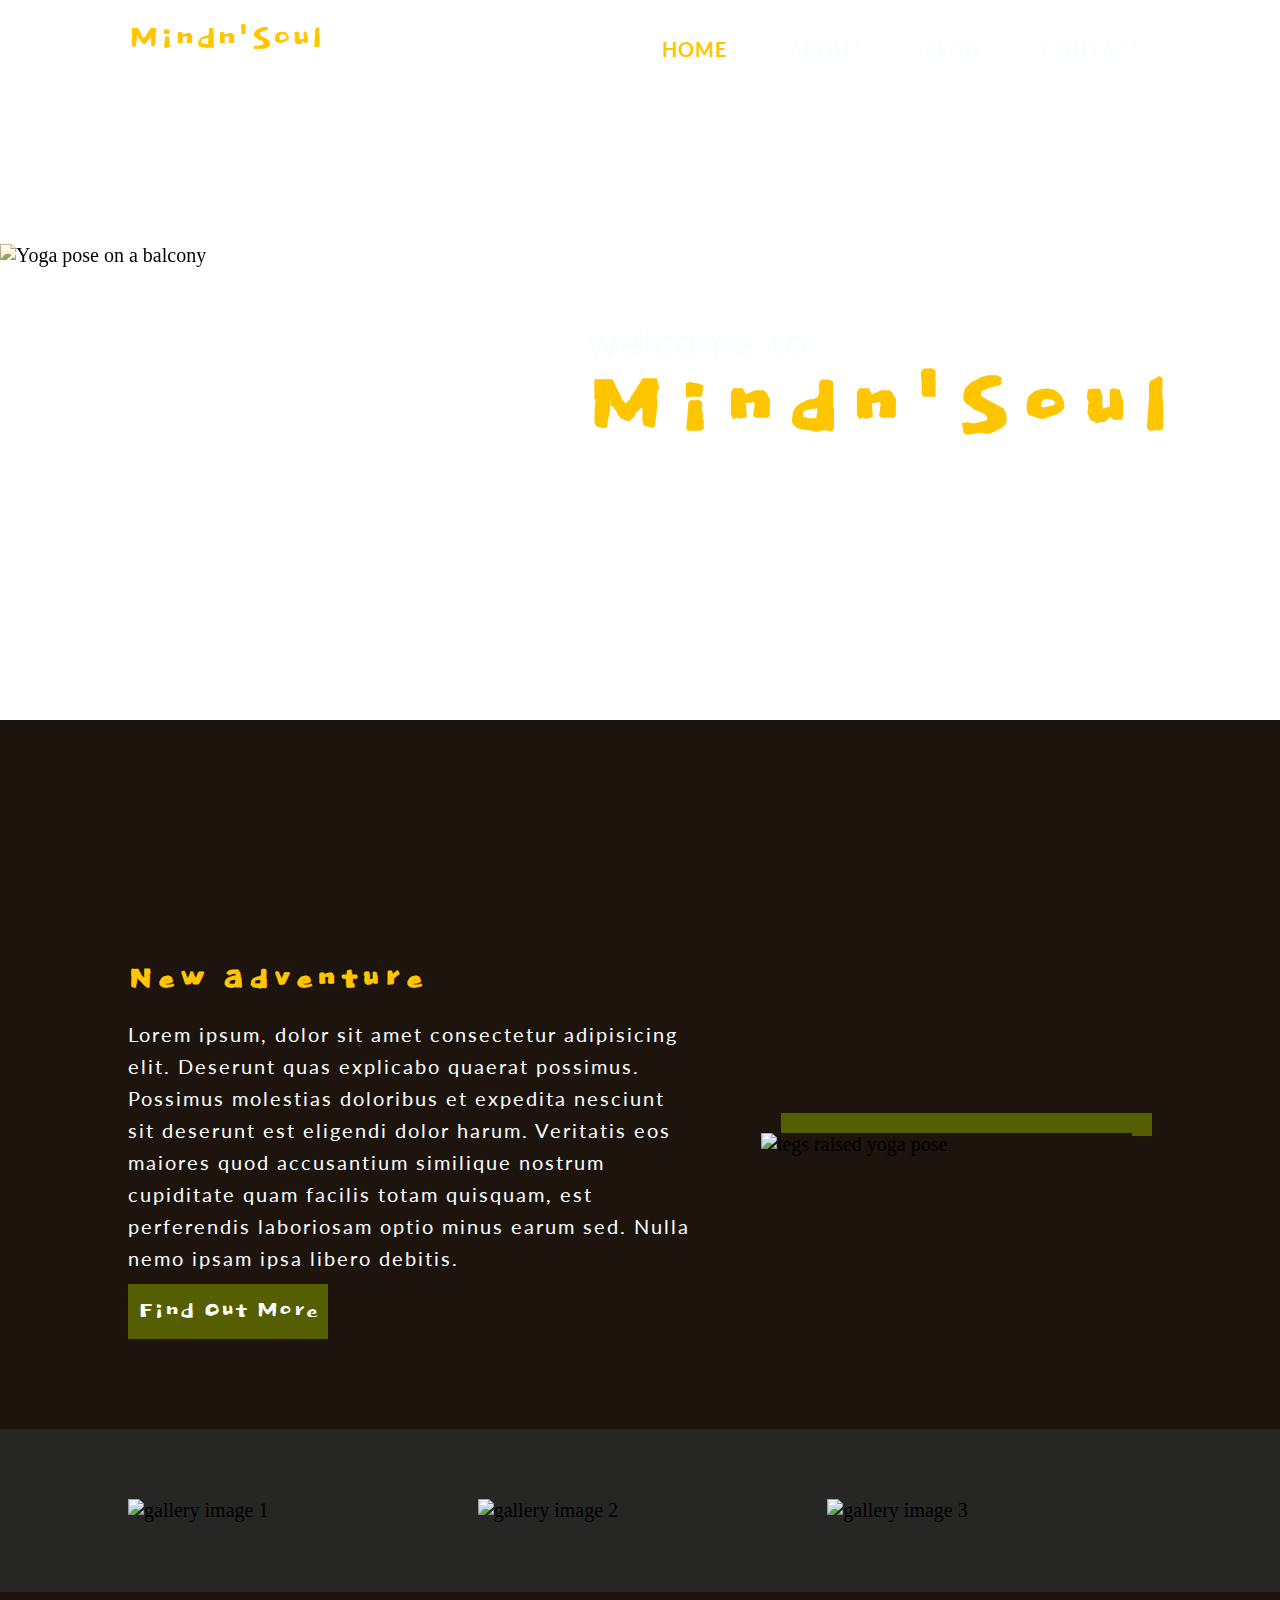
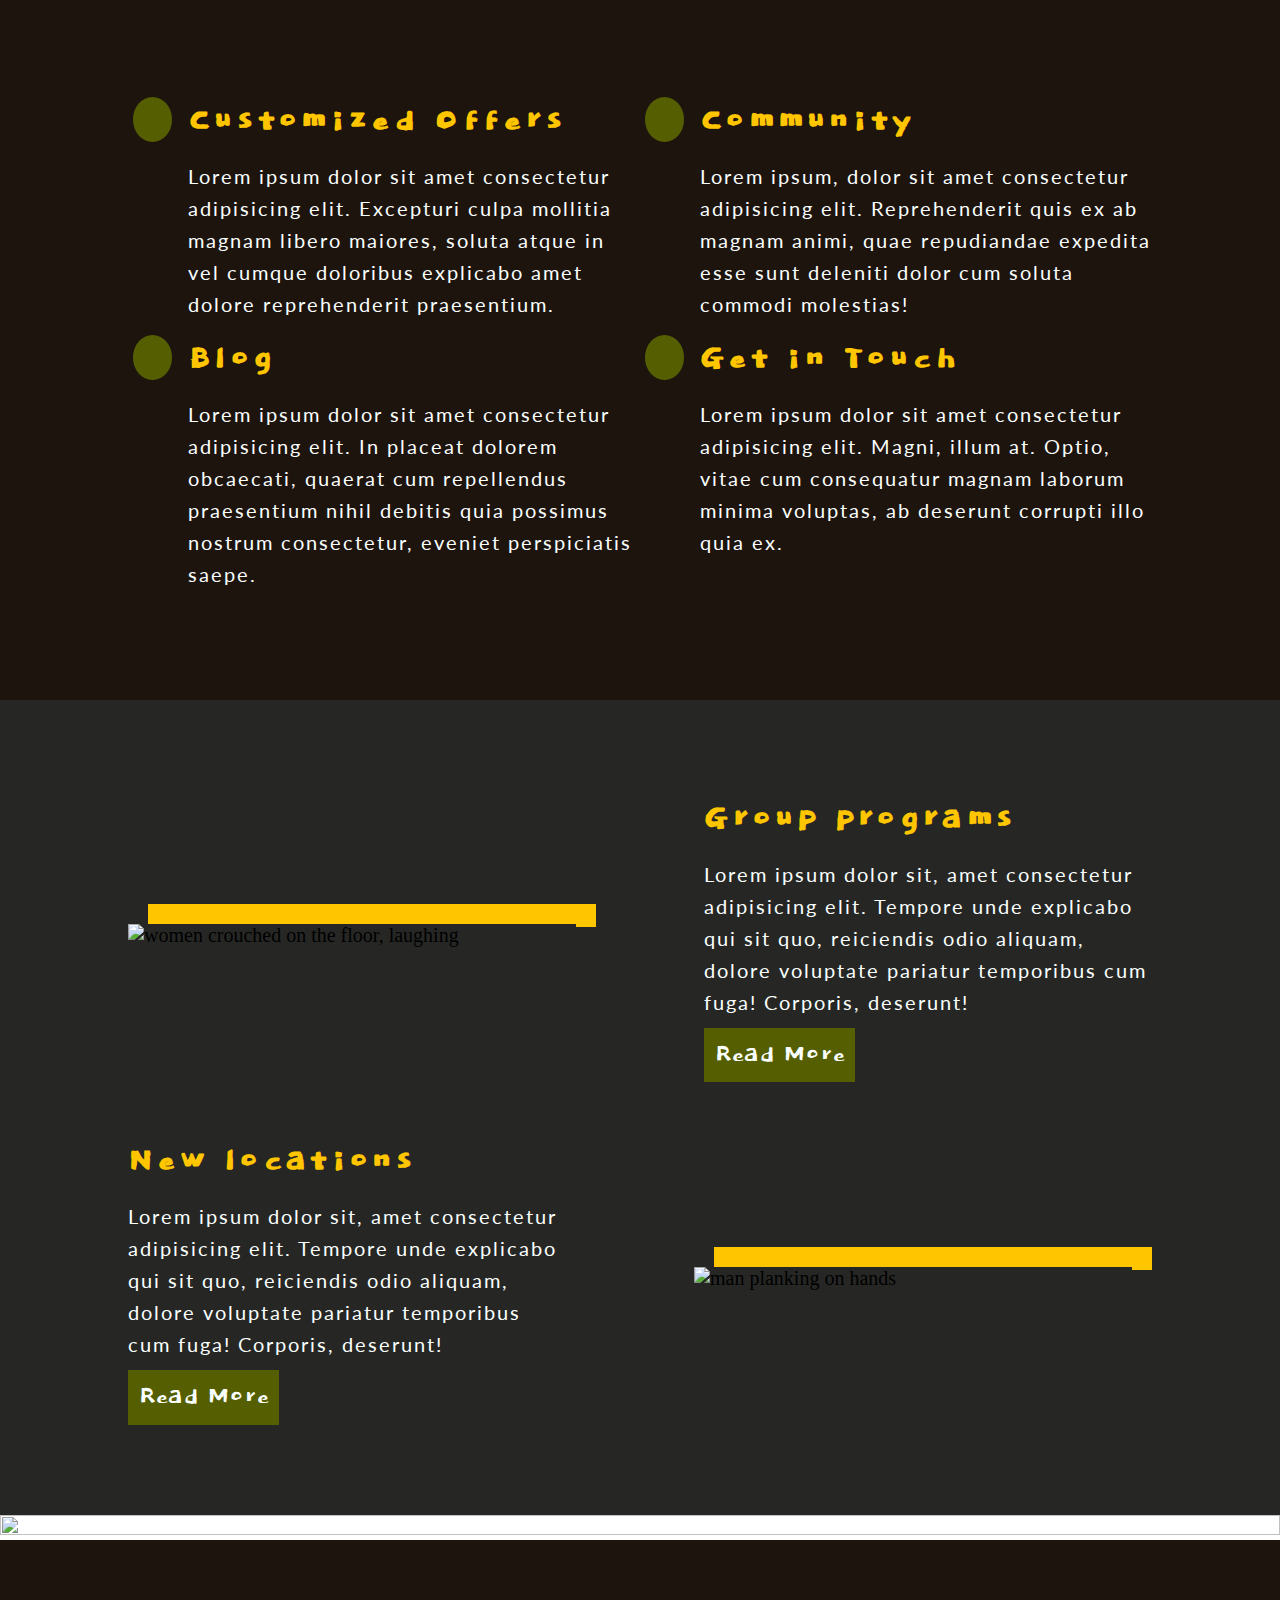
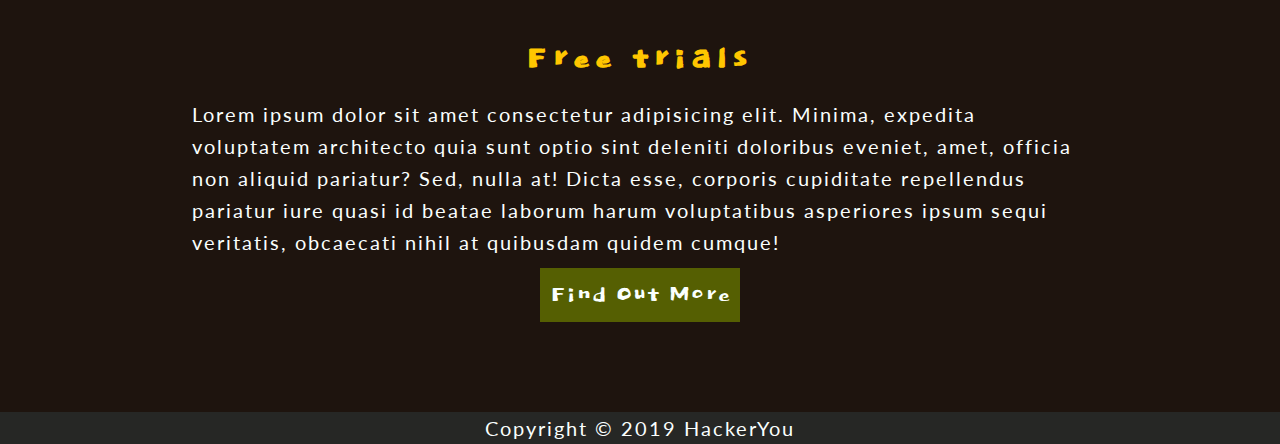
==== index.html @ c7ec0358 "added contact and blog pages. Linnked all together" ====
<!DOCTYPE html>
<html lang="en">
  <head>
    <meta charset="UTF-8" />
    <meta http-equiv="X-UA-Compatible" content="IE=edge" />
    <meta name="viewport" content="width=device-width, initial-scale=1.0" />
    <link rel="stylesheet" href="./styles/styles.css" />
    <script
      src="https://kit.fontawesome.com/b5c85453fa.js"
      crossorigin="anonymous"
    ></script>
    <title>Mind n' Soul | Home</title>
  </head>
  <body id="home">
    <header>
      <div class="headerContent">
        <nav class="wrapper">
          <div class="logo">Mindn'Soul</div>
          <ul>
            <li><a class="selected" href="./index.html">Home</a></li>
            <li><a href="#">About</a></li>
            <li><a href="./blog.html">Blog</a></li>
            <li><a href="./contact.html">Contact</a></li>
          </ul>
        </nav>
        <div class="feature">
          <div class="image">
            <img src="./images/group.jpg" alt="Yoga pose on a balcony" />
          </div>
          <div class="headings">
            <p>welcome to</p>
            <h1>Mindn'Soul</h1>
          </div>
        </div>
      </div>
    </header>

    <main>
      <section class="newAdventure">
        <div class="wrapper">
          <div class="text">
            <h2>New adventure</h2>
            <p>
              Lorem ipsum, dolor sit amet consectetur adipisicing elit. Deserunt
              quas explicabo quaerat possimus. Possimus molestias doloribus et
              expedita nesciunt sit deserunt est eligendi dolor harum. Veritatis
              eos maiores quod accusantium similique nostrum cupiditate quam
              facilis totam quisquam, est perferendis laboriosam optio minus
              earum sed. Nulla nemo ipsam ipsa libero debitis.
            </p>
            <a class="styledLink" href="#">Find Out More</a>
          </div>
          <div class="image">
            <img src="./images/small-box.jpg" alt="legs raised yoga pose" />
          </div>
        </div>
      </section>

      <section class="gallery-section">
        <div class="wrapper">
          <div class="gallery">
            <div class="image">
              <img src="./images/gallery-image1.jpg" alt="gallery image 1" />
            </div>
            <div class="image">
              <img src="./images/gallery-image2.jpg" alt="gallery image 2" />
            </div>
            <div class="image">
              <img src="./images/gallery-image3.jpg" alt="gallery image 3" />
            </div>
          </div>
        </div>
      </section>

      <section class="info">
        <div class="wrapper">
          <div class="customizedOffers">
            <h2>Customized Offers</h2>
            <p>
              Lorem ipsum dolor sit amet consectetur adipisicing elit. Excepturi
              culpa mollitia magnam libero maiores, soluta atque in vel cumque
              doloribus explicabo amet dolore reprehenderit praesentium.
            </p>
          </div>
          <div class="community">
            <h2>Community</h2>
            <p>
              Lorem ipsum, dolor sit amet consectetur adipisicing elit.
              Reprehenderit quis ex ab magnam animi, quae repudiandae expedita
              esse sunt deleniti dolor cum soluta commodi molestias!
            </p>
          </div>
          <div class="blog">
            <h2>Blog</h2>
            <p>
              Lorem ipsum dolor sit amet consectetur adipisicing elit. In
              placeat dolorem obcaecati, quaerat cum repellendus praesentium
              nihil debitis quia possimus nostrum consectetur, eveniet
              perspiciatis saepe.
            </p>
          </div>
          <div class="getInTouch">
            <h2>Get in Touch</h2>
            <p>
              Lorem ipsum dolor sit amet consectetur adipisicing elit. Magni,
              illum at. Optio, vitae cum consequatur magnam laborum minima
              voluptas, ab deserunt corrupti illo quia ex.
            </p>
          </div>
        </div>
      </section>

      <section class="programs">
        <div class="container wrapper">
          <div class="image">
            <img
              src="./images/left-image.jpg"
              alt="women crouched on the floor, laughing"
            />
          </div>
          <div class="text">
            <h2>Group programs</h2>
            <p>
              Lorem ipsum dolor sit, amet consectetur adipisicing elit. Tempore
              unde explicabo qui sit quo, reiciendis odio aliquam, dolore
              voluptate pariatur temporibus cum fuga! Corporis, deserunt!
            </p>
            <a class="styledLink" href="#">Read More</a>
          </div>
        </div>

        <div class="container wrapper">
          <div class="text">
            <h2>New locations</h2>
            <p>
              Lorem ipsum dolor sit, amet consectetur adipisicing elit. Tempore
              unde explicabo qui sit quo, reiciendis odio aliquam, dolore
              voluptate pariatur temporibus cum fuga! Corporis, deserunt!
            </p>
            <a class="styledLink" href="#">Read More</a>
          </div>
          <div class="image">
            <img src="./images/right-image.jpg" alt="man planking on hands" />
          </div>
        </div>
      </section>

      <section class="bannerImage">
        <img src="images/banner-image.jpg" alt="" />
      </section>

      <section class="freeTrials">
        <div class="text wrapper">
          <h2>Free trials</h2>
          <p>
            Lorem ipsum dolor sit amet consectetur adipisicing elit. Minima,
            expedita voluptatem architecto quia sunt optio sint deleniti
            doloribus eveniet, amet, officia non aliquid pariatur? Sed, nulla
            at! Dicta esse, corporis cupiditate repellendus pariatur iure quasi
            id beatae laborum harum voluptatibus asperiores ipsum sequi
            veritatis, obcaecati nihil at quibusdam quidem cumque!
          </p>
          <a class="styledLink" href="#">Find Out More</a>
        </div>
      </section>
    </main>
    <footer>
      <p>Copyright &copy 2019 HackerYou</p>
    </footer>
  </body>
</html>
---- styles/styles.css ----
@charset "UTF-8";
@import url("https://fonts.googleapis.com/css2?family=Dokdo&family=Lato:wght@300;400;700&display=swap");
html {
  line-height: 1.15;
  -ms-text-size-adjust: 100%;
  -webkit-text-size-adjust: 100%;
}

body {
  margin: 0;
}

article, aside, footer, header, nav, section {
  display: block;
}

h1 {
  font-size: 2em;
  margin: 0.67em 0;
}

figcaption, figure, main {
  display: block;
}

figure {
  margin: 1em 40px;
}

hr {
  -webkit-box-sizing: content-box;
          box-sizing: content-box;
  height: 0;
  overflow: visible;
}

pre {
  font-family: monospace, monospace;
  font-size: 1em;
}

a {
  background-color: transparent;
  -webkit-text-decoration-skip: objects;
}

abbr[title] {
  border-bottom: none;
  text-decoration: underline;
  -webkit-text-decoration: underline dotted;
          text-decoration: underline dotted;
}

b, strong {
  font-weight: inherit;
}

b, strong {
  font-weight: bolder;
}

code, kbd, samp {
  font-family: monospace, monospace;
  font-size: 1em;
}

dfn {
  font-style: italic;
}

mark {
  background-color: #ff0;
  color: #000;
}

small {
  font-size: 80%;
}

sub, sup {
  font-size: 75%;
  line-height: 0;
  position: relative;
  vertical-align: baseline;
}

sub {
  bottom: -0.25em;
}

sup {
  top: -0.5em;
}

audio, video {
  display: inline-block;
}

audio:not([controls]) {
  display: none;
  height: 0;
}

img {
  border-style: none;
}

svg:not(:root) {
  overflow: hidden;
}

button, input, optgroup, select, textarea {
  font-family: sans-serif;
  font-size: 100%;
  line-height: 1.15;
  margin: 0;
}

button, input {
  overflow: visible;
}

button, select {
  text-transform: none;
}

button, html [type=button], [type=reset], [type=submit] {
  -webkit-appearance: button;
}

button::-moz-focus-inner, [type=button]::-moz-focus-inner, [type=reset]::-moz-focus-inner, [type=submit]::-moz-focus-inner {
  border-style: none;
  padding: 0;
}

button:-moz-focusring, [type=button]:-moz-focusring, [type=reset]:-moz-focusring, [type=submit]:-moz-focusring {
  outline: 1px dotted ButtonText;
}

fieldset {
  padding: 0.35em 0.75em 0.625em;
}

legend {
  -webkit-box-sizing: border-box;
          box-sizing: border-box;
  color: inherit;
  display: table;
  max-width: 100%;
  padding: 0;
  white-space: normal;
}

progress {
  display: inline-block;
  vertical-align: baseline;
}

textarea {
  overflow: auto;
}

[type=checkbox], [type=radio] {
  -webkit-box-sizing: border-box;
          box-sizing: border-box;
  padding: 0;
}

[type=number]::-webkit-inner-spin-button, [type=number]::-webkit-outer-spin-button {
  height: auto;
}

[type=search] {
  -webkit-appearance: textfield;
  outline-offset: -2px;
}

[type=search]::-webkit-search-cancel-button, [type=search]::-webkit-search-decoration {
  -webkit-appearance: none;
}

::-webkit-file-upload-button {
  -webkit-appearance: button;
  font: inherit;
}

details, menu {
  display: block;
}

summary {
  display: list-item;
}

canvas {
  display: inline-block;
}

template {
  display: none;
}

[hidden] {
  display: none;
}

.clearfix::after {
  visibility: hidden;
  display: block;
  font-size: 0;
  content: "";
  clear: both;
  height: 0;
}

html {
  -webkit-box-sizing: border-box;
  box-sizing: border-box;
}

*, *:before, *:after {
  -webkit-box-sizing: inherit;
          box-sizing: inherit;
}

.sr-only {
  position: absolute;
  width: 1px;
  height: 1px;
  margin: -1px;
  border: 0;
  padding: 0;
  white-space: nowrap;
  -webkit-clip-path: inset(100%);
          clip-path: inset(100%);
  clip: rect(0 0 0 0);
  overflow: hidden;
}

* {
  margin: 0;
  padding: 0;
}

html {
  font-size: 62.5%;
}

body {
  font-size: 2rem;
}

/* Home Styles */
.wrapper {
  max-width: 1400px;
  width: 80%;
  margin: 0 auto;
}

header {
  background: url(../images/home-image-1.jpg);
  background-position: center;
  background-size: cover;
  background-repeat: no-repeat;
  height: 80vh;
}

.headerContent {
  height: 100%;
  display: -webkit-box;
  display: -ms-flexbox;
  display: flex;
  -webkit-box-orient: vertical;
  -webkit-box-direction: normal;
      -ms-flex-direction: column;
          flex-direction: column;
}

nav {
  display: -webkit-box;
  display: -ms-flexbox;
  display: flex;
  -webkit-box-pack: justify;
      -ms-flex-pack: justify;
          justify-content: space-between;
  padding-top: 1.6rem;
}
nav .logo {
  color: #ffc600;
  font-family: "Dokdo", cursive;
  font-size: 4.15rem;
}
nav ul {
  -webkit-box-flex: 0;
      -ms-flex: 0 1 500px;
          flex: 0 1 500px;
  list-style: none;
  margin: 0;
  padding: 0;
  display: -webkit-box;
  display: -ms-flexbox;
  display: flex;
  -webkit-box-align: end;
      -ms-flex-align: end;
          align-items: flex-end;
  -webkit-box-pack: justify;
      -ms-flex-pack: justify;
          justify-content: space-between;
}
nav ul li a {
  padding: 10px;
  font-family: "Lato", sans-serif;
  text-decoration: none;
  color: #fafffe;
  font-weight: 700;
  text-transform: uppercase;
  line-height: 2.9rem;
  letter-spacing: 1px;
}

a.selected {
  color: #ffc600;
}

.feature {
  -webkit-box-flex: 1;
      -ms-flex-positive: 1;
          flex-grow: 1;
  -ms-flex-negative: 1;
      flex-shrink: 1;
  display: -webkit-box;
  display: -ms-flexbox;
  display: flex;
}
.feature .headings {
  -webkit-box-flex: 1;
      -ms-flex: 1 1 900px;
          flex: 1 1 900px;
  display: -webkit-box;
  display: -ms-flexbox;
  display: flex;
  -webkit-box-orient: vertical;
  -webkit-box-direction: normal;
      -ms-flex-direction: column;
          flex-direction: column;
  -webkit-box-pack: center;
      -ms-flex-pack: center;
          justify-content: center;
}
.feature .headings p {
  margin: 0;
  font-size: 4rem;
}
.feature .image {
  position: relative;
  -webkit-box-flex: 1;
      -ms-flex: 1 0.25 600px;
          flex: 1 0.25 600px;
  margin-right: 20px;
  -webkit-filter: sepia(0.6);
          filter: sepia(0.6);
}
.feature img {
  position: absolute;
  top: 20vh;
}

img {
  width: 100%;
  height: 100%;
  display: block;
  -o-object-fit: cover;
     object-fit: cover;
}

h1 {
  font-family: "Dokdo", cursive;
  color: #ffc600;
  font-size: 10.5rem;
  line-height: 9.96rem;
  letter-spacing: 10.9px;
  margin: 0;
}

p {
  font-family: "Lato", sans-serif;
  line-height: 3.2rem;
  letter-spacing: 2px;
  color: #fafffe;
  margin: 1rem 0;
}

h2 {
  font-family: "Dokdo", cursive;
  color: #ffc600;
  font-size: 4rem;
  line-height: 5.8rem;
  letter-spacing: 4.3px;
}

.newAdventure {
  background: #1e140e;
  padding: 20vh 0 40px;
}
.newAdventure > div {
  padding: 50px 0;
  display: -webkit-box;
  display: -ms-flexbox;
  display: flex;
  -webkit-box-pack: justify;
      -ms-flex-pack: justify;
          justify-content: space-between;
}
.newAdventure > div .image {
  -webkit-box-flex: 0;
      -ms-flex: 0 0.25 400px;
          flex: 0 0.25 400px;
  -ms-flex-item-align: center;
      align-self: center;
  -webkit-box-shadow: 20px -20px #555f02;
          box-shadow: 20px -20px #555f02;
  margin-right: 20px;
}
.newAdventure > div .text {
  -webkit-box-flex: 1;
      -ms-flex: 1 1 800px;
          flex: 1 1 800px;
  margin-right: 5vw;
  display: -webkit-box;
  display: -ms-flexbox;
  display: flex;
  -webkit-box-orient: vertical;
  -webkit-box-direction: normal;
      -ms-flex-direction: column;
          flex-direction: column;
  -webkit-box-pack: center;
      -ms-flex-pack: center;
          justify-content: center;
  -webkit-box-align: start;
      -ms-flex-align: start;
          align-items: flex-start;
}

.styledLink {
  display: inline-block;
  font-family: "Dokdo", cursive;
  font-size: 3rem;
  padding: 1rem;
  background: #555f02;
  color: #fafffe;
  text-decoration: none;
}

.gallery-section {
  padding: 50px 0;
  background: #262725;
}
.gallery-section .gallery {
  margin: 20px 0;
  display: grid;
  grid-template-columns: repeat(3, 1fr);
  gap: 25px;
}

.info {
  background: #1e140e;
  padding: 100px 0;
}
.info > div {
  display: -webkit-box;
  display: -ms-flexbox;
  display: flex;
  -ms-flex-wrap: wrap;
      flex-wrap: wrap;
}
.info > div > div {
  margin-left: 60px;
  position: relative;
  -webkit-box-flex: 1;
      -ms-flex: 1 1 450px;
          flex: 1 1 450px;
}
.info > div > div::before {
  font-family: "Font Awesome 5 Free";
  font-weight: 900;
  font-size: 2.5rem;
  line-height: 2.5rem;
  color: #fafffe;
  display: inline-block;
  padding: 10px;
  border-radius: 50%;
  background: #555f02;
  position: absolute;
  left: -55px;
  top: 5px;
}
.info .customizedOffers::before {
  content: "";
}
.info .community::before {
  content: "";
}
.info .blog::before {
  content: "";
}
.info .getInTouch::before {
  content: "";
}

.programs {
  background: #262725;
  padding: 40px 0;
}
.programs .container {
  margin-top: 50px;
  margin-bottom: 50px;
  display: -webkit-box;
  display: -ms-flexbox;
  display: flex;
  -webkit-box-pack: justify;
      -ms-flex-pack: justify;
          justify-content: space-between;
}
.programs .container div:first-child {
  margin-right: 5vw;
}
.programs .container div:last-child {
  margin-left: 5vw;
}
.programs .container .image {
  -webkit-box-flex: 1;
      -ms-flex: 1 1 400px;
          flex: 1 1 400px;
  -ms-flex-item-align: center;
      align-self: center;
  -webkit-box-shadow: 20px -20px #ffc600;
          box-shadow: 20px -20px #ffc600;
  margin-right: 20px;
}
.programs .container .text {
  -webkit-box-flex: 1;
      -ms-flex: 1 1 400px;
          flex: 1 1 400px;
  display: -webkit-box;
  display: -ms-flexbox;
  display: flex;
  -webkit-box-orient: vertical;
  -webkit-box-direction: normal;
      -ms-flex-direction: column;
          flex-direction: column;
  -webkit-box-pack: center;
      -ms-flex-pack: center;
          justify-content: center;
  -webkit-box-align: start;
      -ms-flex-align: start;
          align-items: flex-start;
}

.freeTrials {
  padding: 10vh 0;
  background: #1e140e;
}
.freeTrials .text {
  padding: 0 5vw;
  display: -webkit-box;
  display: -ms-flexbox;
  display: flex;
  -webkit-box-orient: vertical;
  -webkit-box-direction: normal;
      -ms-flex-direction: column;
          flex-direction: column;
  -webkit-box-pack: center;
      -ms-flex-pack: center;
          justify-content: center;
  -webkit-box-align: center;
      -ms-flex-align: center;
          align-items: center;
}

footer {
  margin: 0;
  background: #262725;
}
footer p {
  margin: 0;
  text-align: center;
}

/* Blog Styles */
#blog header {
  background: url(../images/blog-image-1.jpg);
  background-position: center;
  background-size: cover;
  background-repeat: no-repeat;
  height: 60vh;
}
#blog main {
  background: #1e140e;
  display: -webkit-box;
  display: -ms-flexbox;
  display: flex;
  -webkit-box-pack: justify;
      -ms-flex-pack: justify;
          justify-content: space-between;
}
#blog main section {
  -webkit-box-flex: 0;
      -ms-flex: 0 1 1000px;
          flex: 0 1 1000px;
}
#blog main aside {
  background: #555f02;
  -webkit-box-flex: 0;
      -ms-flex: 0 1 500px;
          flex: 0 1 500px;
}

/* Contact Styles */
#contact header {
  background: url(../images/contact-image-1.jpg);
  background-position: center;
  background-size: cover;
  background-repeat: no-repeat;
  height: 60vh;
}
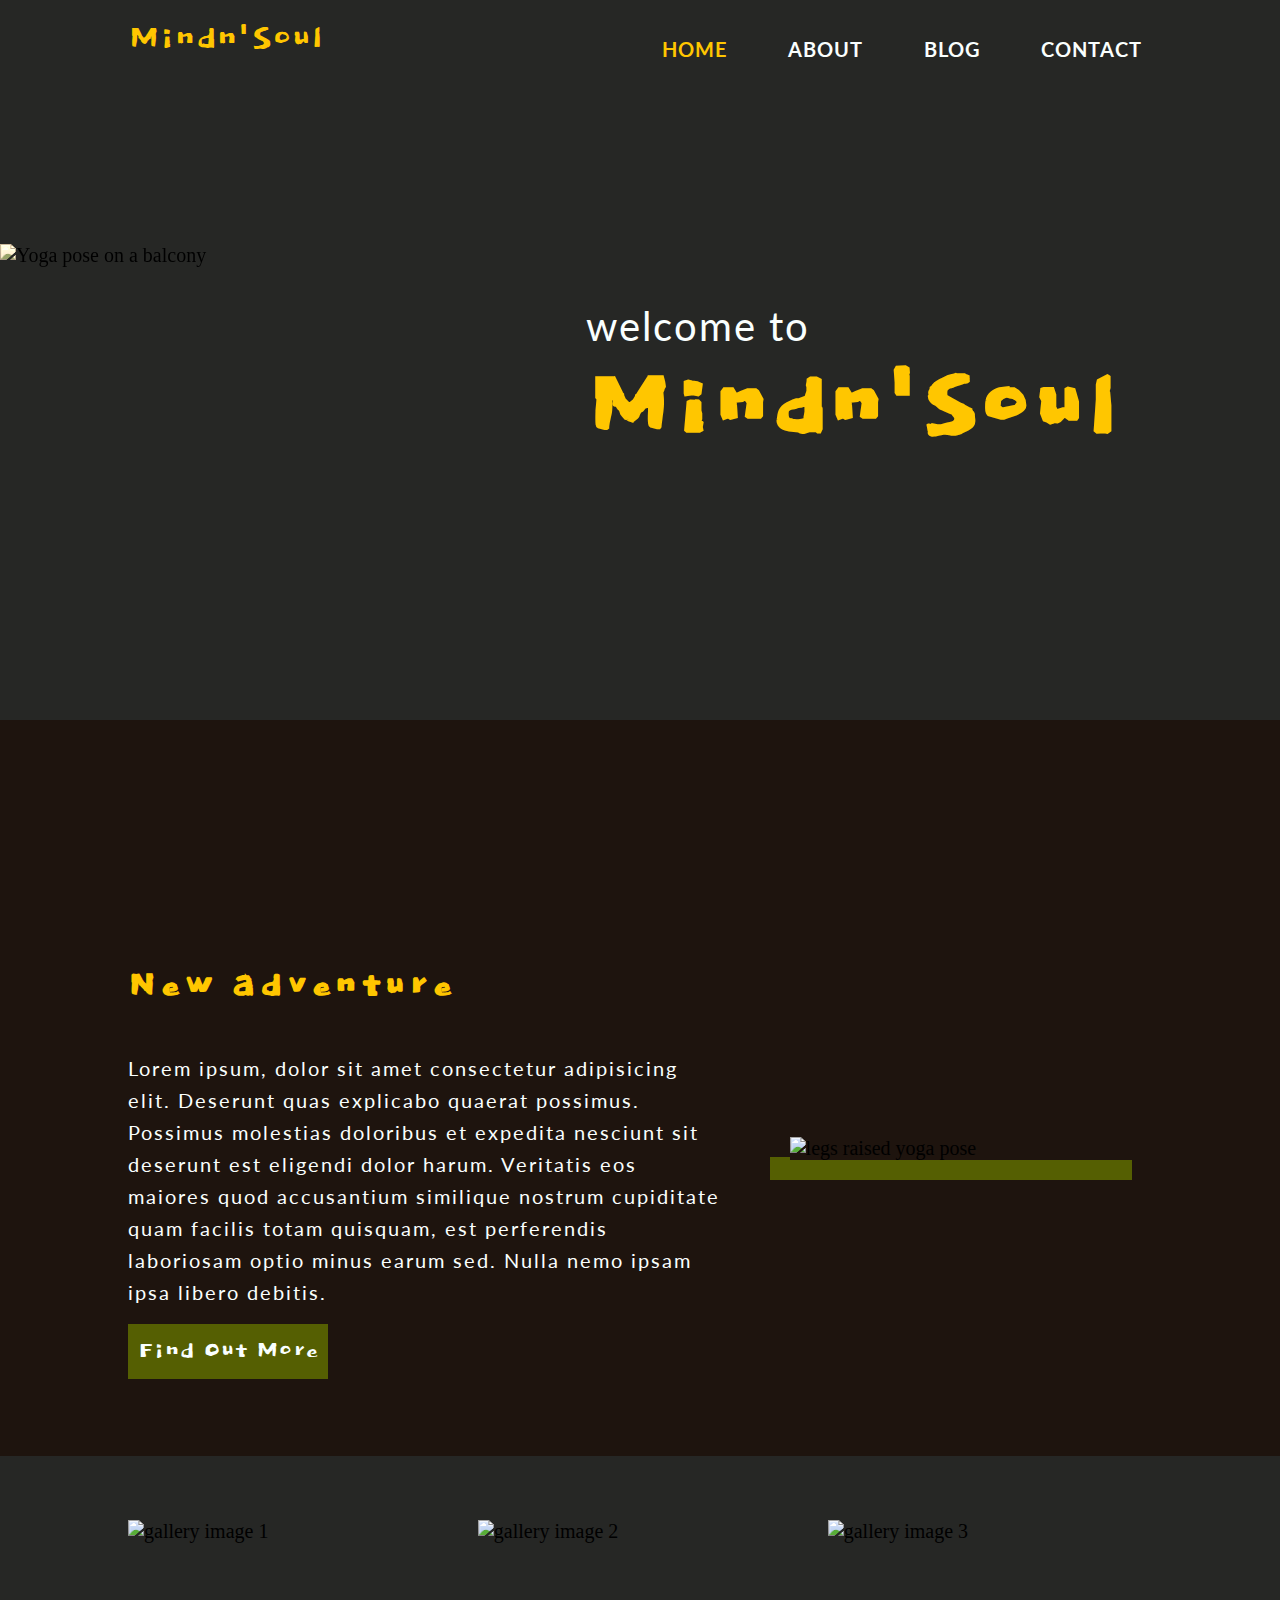
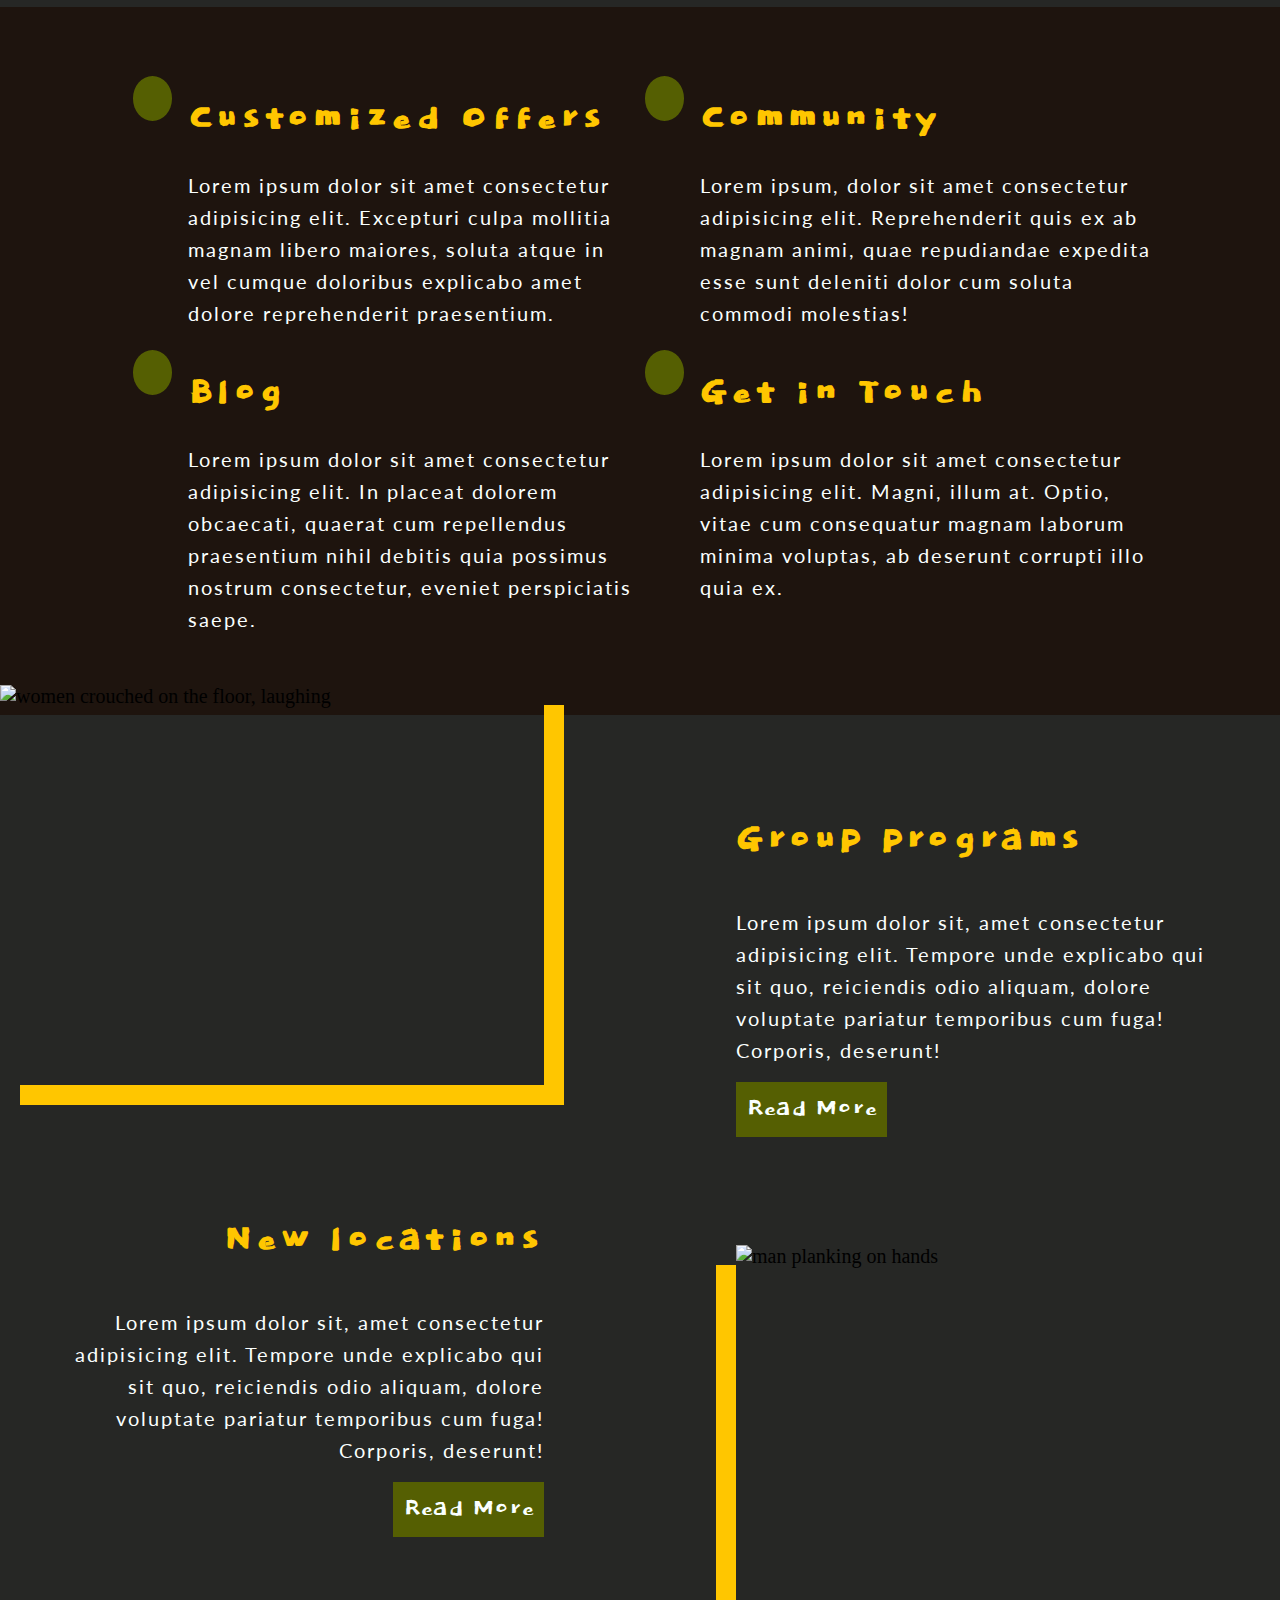
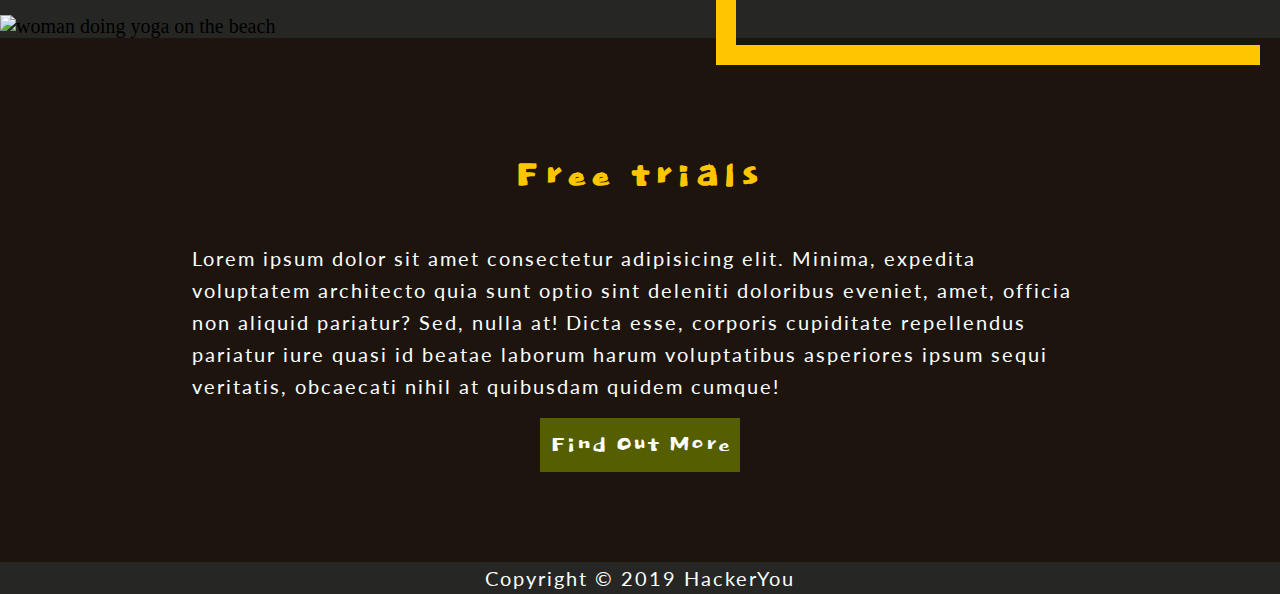
==== commit 2a87d7f1: "refactored .programs to be a CSS Grid instead of Flexbox" ====
--- a/index.html
+++ b/index.html
@@ -11,7 +11,7 @@
     ></script>
     <title>Mind n' Soul | Home</title>
   </head>
-  <body id="home">
+  <body id="home" class="outerWrapper">
     <header>
       <div class="headerContent">
         <nav class="wrapper">
@@ -37,7 +37,7 @@
 
     <main>
       <section class="newAdventure">
-        <div class="wrapper">
+        <div class="container wrapper">
           <div class="text">
             <h2>New adventure</h2>
             <p>
@@ -111,13 +111,14 @@
       </section>
 
       <section class="programs">
-        <div class="container wrapper">
+        <div class="container container1">
           <div class="image">
             <img
               src="./images/left-image.jpg"
               alt="women crouched on the floor, laughing"
             />
           </div>
+
           <div class="text">
             <h2>Group programs</h2>
             <p>
@@ -129,8 +130,11 @@
           </div>
         </div>
 
-        <div class="container wrapper">
-          <div class="text">
+        <div class="container container2">
+          <div class="image">
+            <img src="./images/right-image.jpg" alt="man planking on hands" />
+          </div>
+          <div class="text textLeft">
             <h2>New locations</h2>
             <p>
               Lorem ipsum dolor sit, amet consectetur adipisicing elit. Tempore
@@ -139,14 +143,14 @@
             </p>
             <a class="styledLink" href="#">Read More</a>
           </div>
-          <div class="image">
-            <img src="./images/right-image.jpg" alt="man planking on hands" />
-          </div>
         </div>
       </section>
 
       <section class="bannerImage">
-        <img src="images/banner-image.jpg" alt="" />
+        <img
+          src="images/banner-image.jpg"
+          alt="woman doing yoga on the beach"
+        />
       </section>
 
       <section class="freeTrials">
--- a/styles/styles.css
+++ b/styles/styles.css
@@ -251,14 +251,23 @@
 }
 
 /* Home Styles */
+.outerWrapper {
+  max-width: 1600px;
+  width: 100%;
+  margin-right: auto;
+  margin-left: auto;
+  background-color: #262725;
+}
+
 .wrapper {
   max-width: 1400px;
   width: 80%;
-  margin: 0 auto;
+  margin-right: auto;
+  margin-left: auto;
 }
 
 header {
-  background: url(../images/home-image-1.jpg);
+  background-image: url(../images/home-image-1.jpg);
   background-position: center;
   background-size: cover;
   background-repeat: no-repeat;
@@ -295,8 +304,6 @@
       -ms-flex: 0 1 500px;
           flex: 0 1 500px;
   list-style: none;
-  margin: 0;
-  padding: 0;
   display: -webkit-box;
   display: -ms-flexbox;
   display: flex;
@@ -310,15 +317,13 @@
 nav ul li a {
   padding: 10px;
   font-family: "Lato", sans-serif;
-  text-decoration: none;
   color: #fafffe;
   font-weight: 700;
   text-transform: uppercase;
   line-height: 2.9rem;
   letter-spacing: 1px;
 }
-
-a.selected {
+nav .selected {
   color: #ffc600;
 }
 
@@ -326,8 +331,6 @@
   -webkit-box-flex: 1;
       -ms-flex-positive: 1;
           flex-grow: 1;
-  -ms-flex-negative: 1;
-      flex-shrink: 1;
   display: -webkit-box;
   display: -ms-flexbox;
   display: flex;
@@ -357,8 +360,8 @@
       -ms-flex: 1 0.25 600px;
           flex: 1 0.25 600px;
   margin-right: 20px;
-  -webkit-filter: sepia(0.6);
-          filter: sepia(0.6);
+  -webkit-filter: sepia(0.7);
+          filter: sepia(0.7);
 }
 .feature img {
   position: absolute;
@@ -376,10 +379,19 @@
 h1 {
   font-family: "Dokdo", cursive;
   color: #ffc600;
-  font-size: 10.5rem;
-  line-height: 9.96rem;
-  letter-spacing: 10.9px;
+  font-size: 11.5rem;
+  line-height: inherit;
+  letter-spacing: inherit;
   margin: 0;
+}
+
+h2 {
+  font-family: "Dokdo", cursive;
+  color: #ffc600;
+  font-size: 4.5rem;
+  line-height: 5.8rem;
+  letter-spacing: 4.3px;
+  margin: 2rem 0;
 }
 
 p {
@@ -387,45 +399,43 @@
   line-height: 3.2rem;
   letter-spacing: 2px;
   color: #fafffe;
-  margin: 1rem 0;
-}
-
-h2 {
-  font-family: "Dokdo", cursive;
-  color: #ffc600;
-  font-size: 4rem;
-  line-height: 5.8rem;
-  letter-spacing: 4.3px;
+  margin: 1.6rem 0;
+}
+
+a {
+  text-decoration: none;
 }
 
 .newAdventure {
-  background: #1e140e;
-  padding: 20vh 0 40px;
-}
-.newAdventure > div {
-  padding: 50px 0;
+  background-color: #1e140e;
+  padding: 20vh 0 3vw;
+}
+.newAdventure .container {
+  margin-top: 3vw;
+  margin-bottom: 3vw;
   display: -webkit-box;
   display: -ms-flexbox;
   display: flex;
   -webkit-box-pack: justify;
       -ms-flex-pack: justify;
           justify-content: space-between;
-}
-.newAdventure > div .image {
+  -webkit-box-align: center;
+      -ms-flex-align: center;
+          align-items: center;
+}
+.newAdventure .container .image {
   -webkit-box-flex: 0;
-      -ms-flex: 0 0.25 400px;
-          flex: 0 0.25 400px;
-  -ms-flex-item-align: center;
-      align-self: center;
-  -webkit-box-shadow: 20px -20px #555f02;
-          box-shadow: 20px -20px #555f02;
-  margin-right: 20px;
-}
-.newAdventure > div .text {
+      -ms-flex: 0 0.5 400px;
+          flex: 0 0.5 400px;
+  -webkit-box-shadow: -20px 20px #555f02;
+          box-shadow: -20px 20px #555f02;
+  margin-bottom: 20px;
+}
+.newAdventure .container .text {
   -webkit-box-flex: 1;
       -ms-flex: 1 1 800px;
           flex: 1 1 800px;
-  margin-right: 5vw;
+  padding-right: 5vw;
   display: -webkit-box;
   display: -ms-flexbox;
   display: flex;
@@ -446,25 +456,23 @@
   font-family: "Dokdo", cursive;
   font-size: 3rem;
   padding: 1rem;
-  background: #555f02;
+  background-color: #555f02;
   color: #fafffe;
-  text-decoration: none;
 }
 
 .gallery-section {
-  padding: 50px 0;
-  background: #262725;
+  padding: 5vw 0;
+  background-color: #262725;
 }
 .gallery-section .gallery {
-  margin: 20px 0;
   display: grid;
   grid-template-columns: repeat(3, 1fr);
-  gap: 25px;
+  gap: 2vw;
 }
 
 .info {
-  background: #1e140e;
-  padding: 100px 0;
+  background-color: #1e140e;
+  padding: 5vw 0;
 }
 .info > div {
   display: -webkit-box;
@@ -489,7 +497,7 @@
   display: inline-block;
   padding: 10px;
   border-radius: 50%;
-  background: #555f02;
+  background-color: #555f02;
   position: absolute;
   left: -55px;
   top: 5px;
@@ -508,39 +516,25 @@
 }
 
 .programs {
-  background: #262725;
-  padding: 40px 0;
+  padding: 50px 0;
+  background-color: #262725;
 }
 .programs .container {
-  margin-top: 50px;
-  margin-bottom: 50px;
-  display: -webkit-box;
-  display: -ms-flexbox;
-  display: flex;
-  -webkit-box-pack: justify;
-      -ms-flex-pack: justify;
-          justify-content: space-between;
-}
-.programs .container div:first-child {
-  margin-right: 5vw;
-}
-.programs .container div:last-child {
-  margin-left: 5vw;
+  position: relative;
+  display: grid;
+  grid-template-columns: repeat(2, 1fr);
+  grid-template-rows: 400px;
+  grid-auto-rows: 5vw;
+  gap: 15%;
 }
 .programs .container .image {
-  -webkit-box-flex: 1;
-      -ms-flex: 1 1 400px;
-          flex: 1 1 400px;
-  -ms-flex-item-align: center;
-      align-self: center;
-  -webkit-box-shadow: 20px -20px #ffc600;
-          box-shadow: 20px -20px #ffc600;
-  margin-right: 20px;
+  position: relative;
+}
+.programs .container img {
+  position: relative;
 }
 .programs .container .text {
-  -webkit-box-flex: 1;
-      -ms-flex: 1 1 400px;
-          flex: 1 1 400px;
+  max-width: 500px;
   display: -webkit-box;
   display: -ms-flexbox;
   display: flex;
@@ -551,14 +545,40 @@
   -webkit-box-pack: center;
       -ms-flex-pack: center;
           justify-content: center;
+}
+.programs .container1 .image {
+  bottom: 80px;
+}
+.programs .container1 img {
+  -webkit-box-shadow: 20px 20px #ffc600;
+          box-shadow: 20px 20px #ffc600;
+}
+.programs .container1 .text {
   -webkit-box-align: start;
       -ms-flex-align: start;
           align-items: flex-start;
 }
+.programs .container2 .image {
+  -webkit-box-ordinal-group: 3;
+      -ms-flex-order: 2;
+          order: 2;
+  top: 80px;
+}
+.programs .container2 img {
+  -webkit-box-shadow: -20px 20px #ffc600;
+          box-shadow: -20px 20px #ffc600;
+}
+.programs .container2 .text {
+  margin-left: auto;
+  -webkit-box-align: end;
+      -ms-flex-align: end;
+          align-items: flex-end;
+  text-align: right;
+}
 
 .freeTrials {
   padding: 10vh 0;
-  background: #1e140e;
+  background-color: #1e140e;
 }
 .freeTrials .text {
   padding: 0 5vw;
@@ -579,7 +599,7 @@
 
 footer {
   margin: 0;
-  background: #262725;
+  background-color: #262725;
 }
 footer p {
   margin: 0;
@@ -587,39 +607,258 @@
 }
 
 /* Blog Styles */
+#blog h1 {
+  font-family: "Dokdo", cursive;
+  color: #ffc600;
+  font-size: 10.5rem;
+  line-height: 6.96rem;
+  letter-spacing: 10.9px;
+}
+#blog h3 {
+  font-family: "Dokdo", cursive;
+  color: #fafffe;
+  font-size: 3rem;
+  margin: 1.6rem 0;
+  font-weight: 400;
+}
 #blog header {
-  background: url(../images/blog-image-1.jpg);
-  background-position: center;
-  background-size: cover;
-  background-repeat: no-repeat;
+  background-image: url(../images/blog-image-1.jpg);
   height: 60vh;
 }
+#blog form {
+  background-color: #1e140e;
+  margin: 3vw 0;
+}
+#blog input,
+#blog textarea {
+  background-color: #1e140e;
+}
 #blog main {
-  background: #1e140e;
+  position: relative;
+  background-color: #1e140e;
   display: -webkit-box;
   display: -ms-flexbox;
   display: flex;
   -webkit-box-pack: justify;
       -ms-flex-pack: justify;
           justify-content: space-between;
-}
-#blog main section {
+  -webkit-box-align: start;
+      -ms-flex-align: start;
+          align-items: flex-start;
+}
+#blog main p {
+  margin: 1.6rem 0;
+}
+
+.blogContainer {
+  margin-right: 5vw;
   -webkit-box-flex: 0;
       -ms-flex: 0 1 1000px;
           flex: 0 1 1000px;
 }
-#blog main aside {
-  background: #555f02;
+
+.blogPost {
+  position: relative;
+  margin-top: -20vh;
+  margin-bottom: 2.5vw;
+  border-bottom: 5px solid #555f02;
+  border-right: 5px solid #555f02;
+}
+.blogPost article {
+  padding: 5vw 5vw 5vw 10vw;
+}
+.blogPost .image {
+  margin-left: 25px;
+  background-color: #555f02;
+  position: relative;
+}
+.blogPost img {
+  position: relative;
+  left: -25px;
+  top: -25px;
+}
+
+.comments {
+  padding-left: 10vw;
+}
+.comments h2 {
+  color: #fafffe;
+}
+.comments .image {
+  -webkit-box-flex: 0;
+      -ms-flex: 0 0 80px;
+          flex: 0 0 80px;
+  height: 80px;
+}
+
+.comment {
+  margin: 2.5vw 0;
+  display: -webkit-box;
+  display: -ms-flexbox;
+  display: flex;
+}
+.comment h3 {
+  margin: 0;
+  font-family: "Lato", sans-serif;
+  line-height: 3.2rem;
+  letter-spacing: 2px;
+  color: #fafffe;
+  color: #ffc600;
+}
+.comment .text {
+  padding: 0 3vw;
+}
+
+aside {
+  background-color: #555f02;
   -webkit-box-flex: 0;
       -ms-flex: 0 1 500px;
           flex: 0 1 500px;
+  padding: 0 0 20px 20px;
+  margin: calc(50px + 5vw) 0 0 5vw;
+}
+aside .image {
+  position: relative;
+}
+aside img {
+  position: relative;
+  top: -20px;
+  height: auto;
+  -o-object-fit: contain;
+     object-fit: contain;
+}
+aside ul {
+  padding-left: 40px;
+  color: #ffc600;
+}
+aside ul a {
+  font-family: "Lato", sans-serif;
+  line-height: 3.2rem;
+  letter-spacing: 2px;
+  color: #fafffe;
 }
 
 /* Contact Styles */
+#contact h1 {
+  font-family: "Dokdo", cursive;
+  color: #ffc600;
+  font-size: 10.5rem;
+  line-height: 6.96rem;
+  letter-spacing: 10.9px;
+  margin-top: 1px;
+}
 #contact header {
-  background: url(../images/contact-image-1.jpg);
-  background-position: center;
-  background-size: cover;
-  background-repeat: no-repeat;
+  background-image: url(../images/contact-image-1.jpg);
   height: 60vh;
+}
+#contact .headings {
+  -ms-flex-item-align: start;
+      align-self: start;
+  -webkit-box-flex: 1;
+      -ms-flex-positive: 1;
+          flex-grow: 1;
+  display: -webkit-box;
+  display: -ms-flexbox;
+  display: flex;
+  -webkit-box-align: center;
+      -ms-flex-align: center;
+          align-items: center;
+}
+#contact main {
+  background-color: #1e140e;
+  position: relative;
+}
+#contact main section {
+  display: -webkit-box;
+  display: -ms-flexbox;
+  display: flex;
+  -webkit-box-pack: justify;
+      -ms-flex-pack: justify;
+          justify-content: space-between;
+  -webkit-box-align: center;
+      -ms-flex-align: center;
+          align-items: center;
+}
+#contact .form {
+  -ms-flex-preferred-size: 900px;
+      flex-basis: 900px;
+  bottom: 5vw;
+  background-color: #ffc600;
+  position: relative;
+}
+#contact form {
+  background-color: #262725;
+  position: relative;
+  bottom: 25px;
+  right: 25px;
+  padding: 3vw;
+}
+#contact input,
+#contact textarea {
+  background-color: #262725;
+}
+
+.contactInfo {
+  -webkit-box-flex: 0;
+      -ms-flex: 0 0 300px;
+          flex: 0 0 300px;
+  margin-left: 5vw;
+}
+.contactInfo ul li {
+  display: inline-block;
+  font-size: 2.5rem;
+  margin: 0 10px;
+}
+.contactInfo ul li:first-child {
+  margin-left: 0;
+}
+.contactInfo a {
+  color: #ffc600;
+}
+
+form {
+  height: 100%;
+  display: -webkit-box;
+  display: -ms-flexbox;
+  display: flex;
+  -webkit-box-orient: vertical;
+  -webkit-box-direction: normal;
+      -ms-flex-direction: column;
+          flex-direction: column;
+  -webkit-box-pack: justify;
+      -ms-flex-pack: justify;
+          justify-content: space-between;
+}
+form .nameEmail {
+  display: -webkit-box;
+  display: -ms-flexbox;
+  display: flex;
+}
+form .nameEmail input {
+  width: 50%;
+}
+form .nameEmail input:first-of-type {
+  margin-right: 3vw;
+}
+form input,
+form textarea {
+  border: 0;
+  color: #fafffe;
+  font-family: "Lato", sans-serif;
+  font-weight: 300;
+  line-height: 3.2rem;
+  letter-spacing: 2px;
+  padding-left: 10px;
+}
+form input {
+  border-bottom: 2px solid #ffc600;
+  padding-bottom: 3.2rem;
+}
+form textarea {
+  border: 2px solid #ffc600;
+  margin: 40px 0;
+  padding-top: 3.2rem;
+}
+form button {
+  border: 0;
 }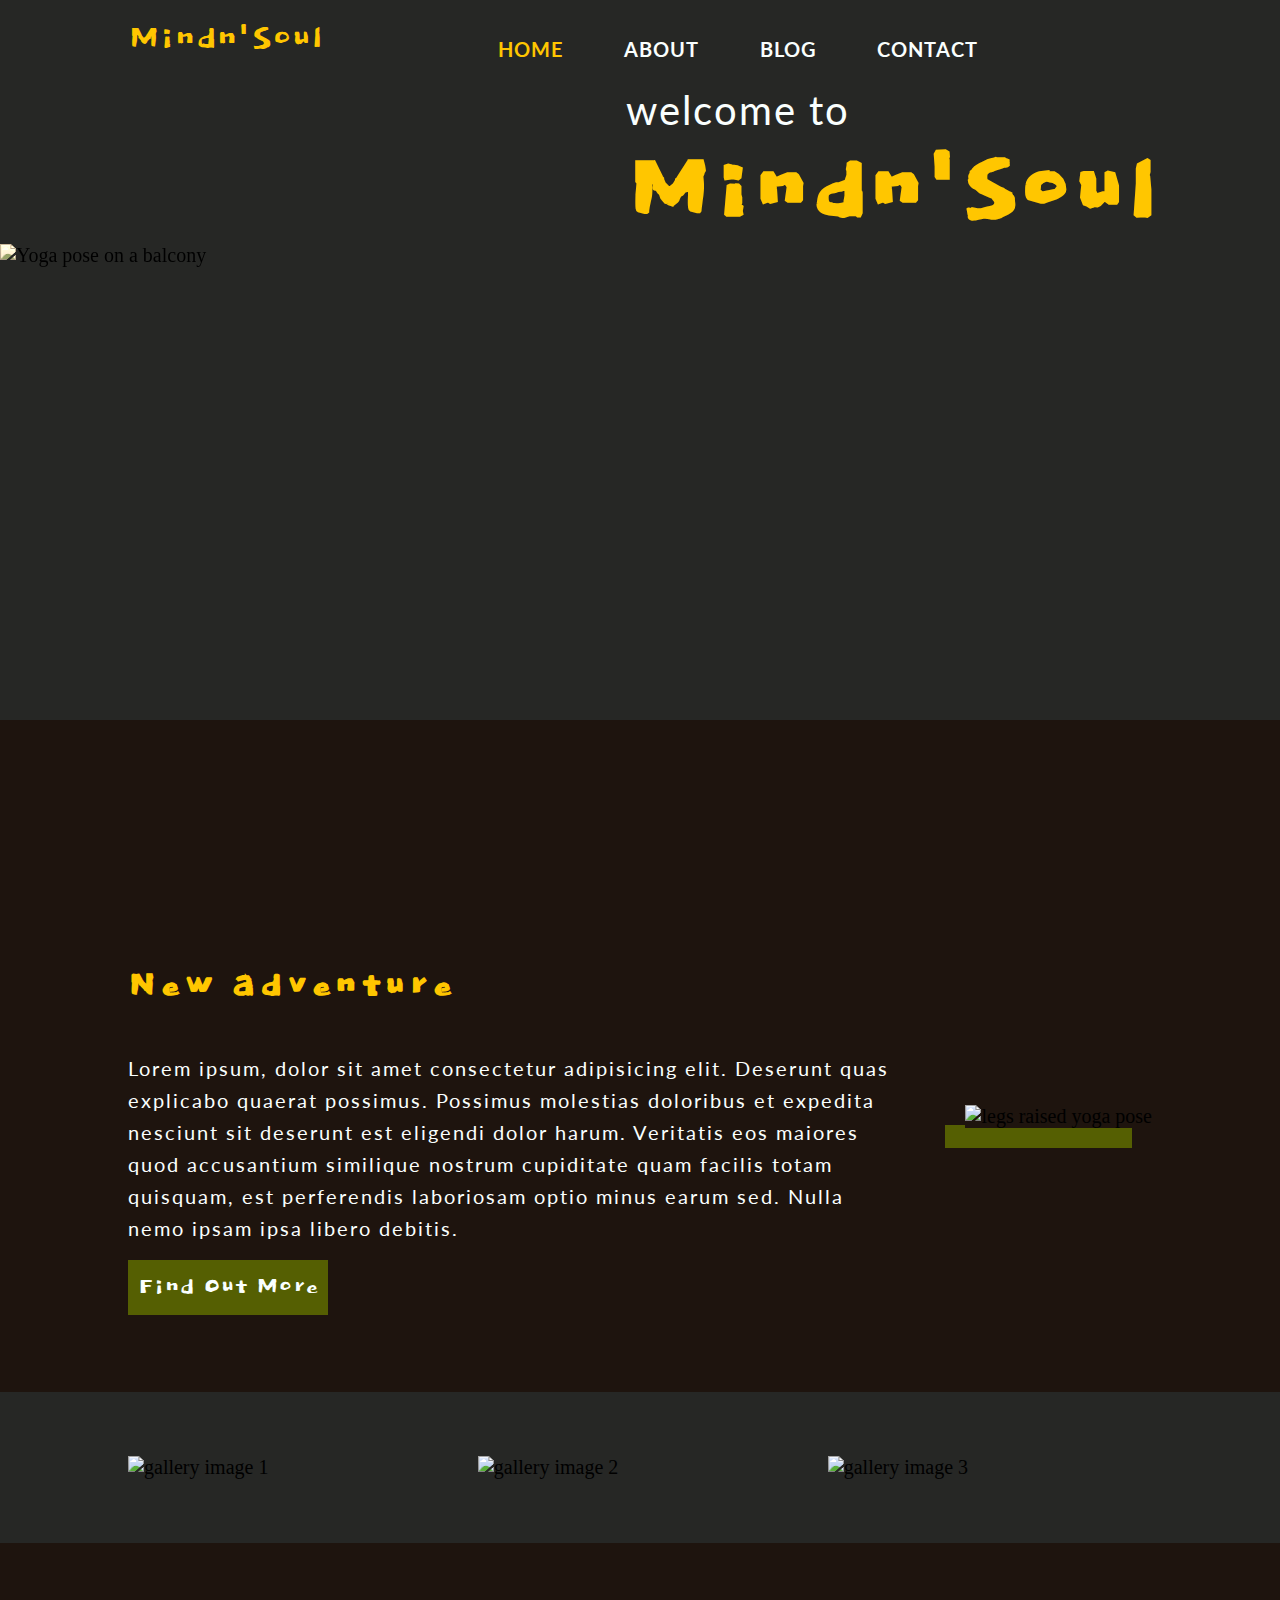
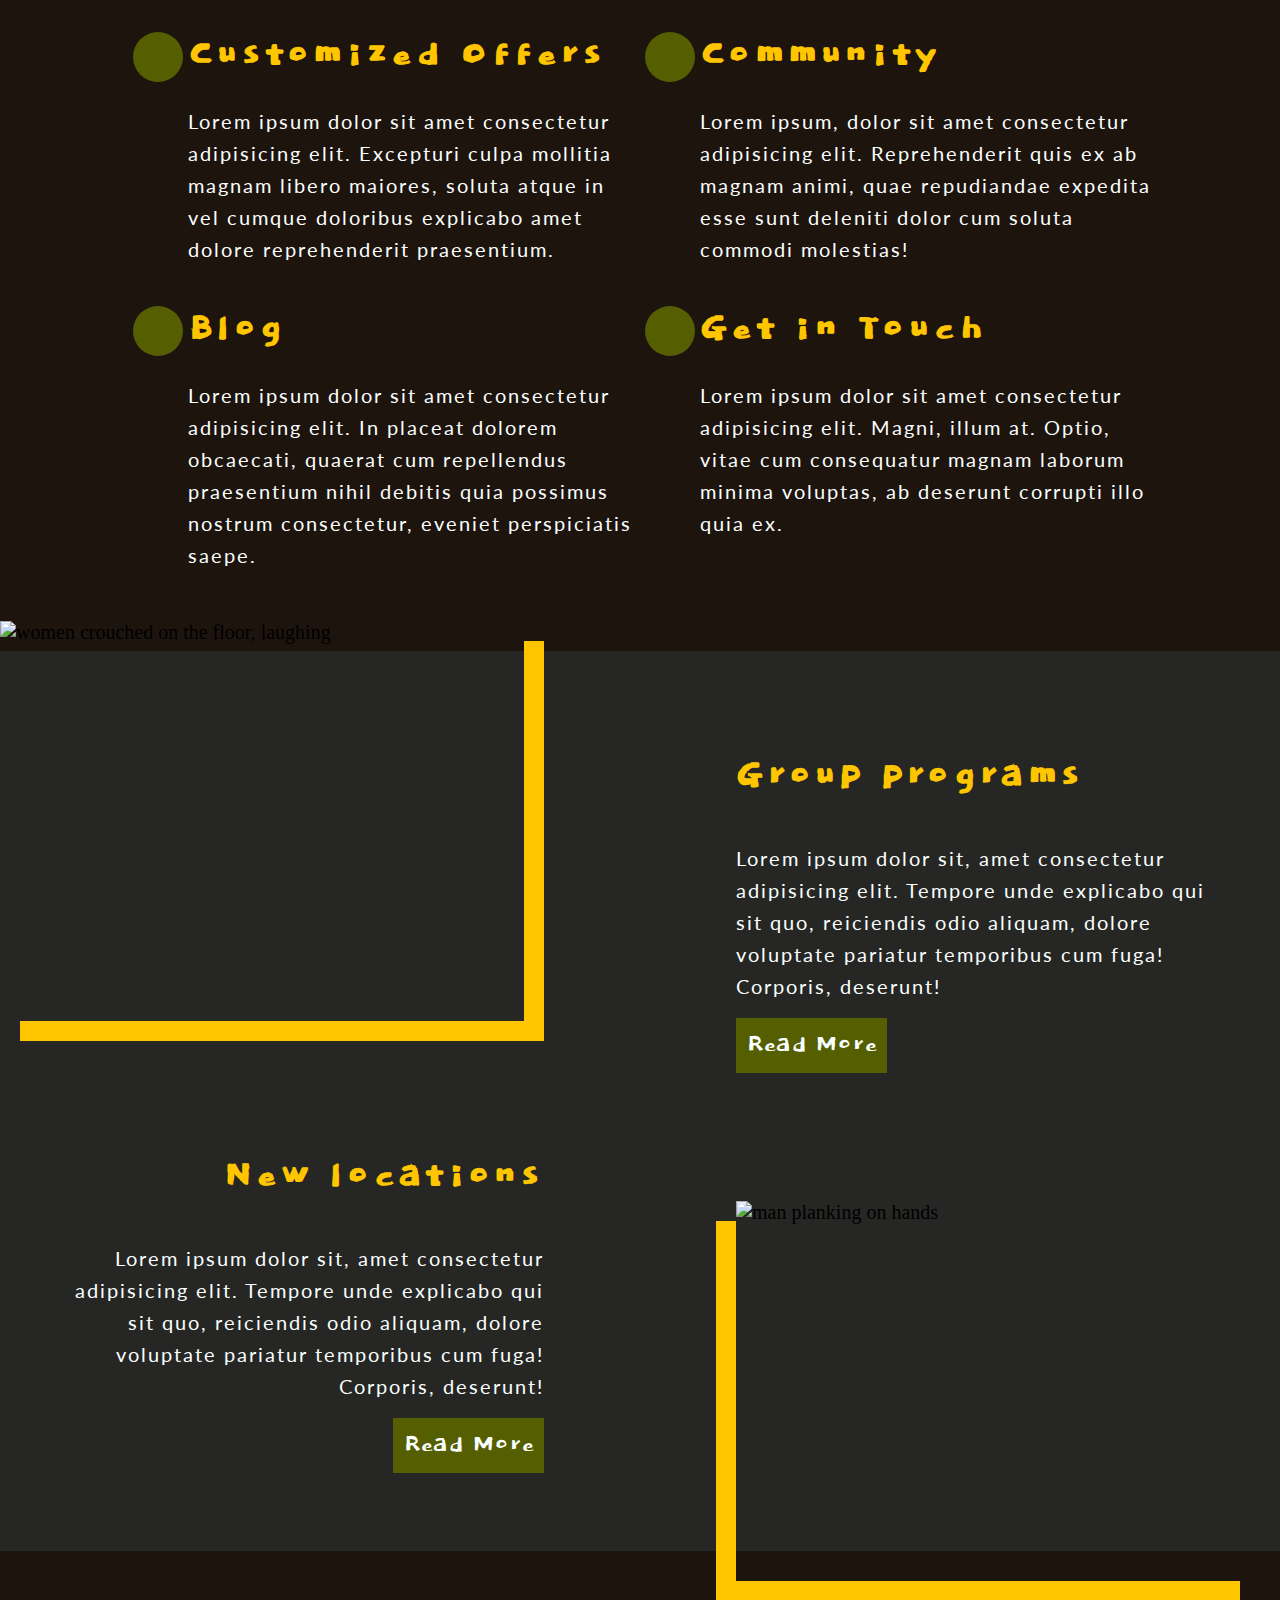
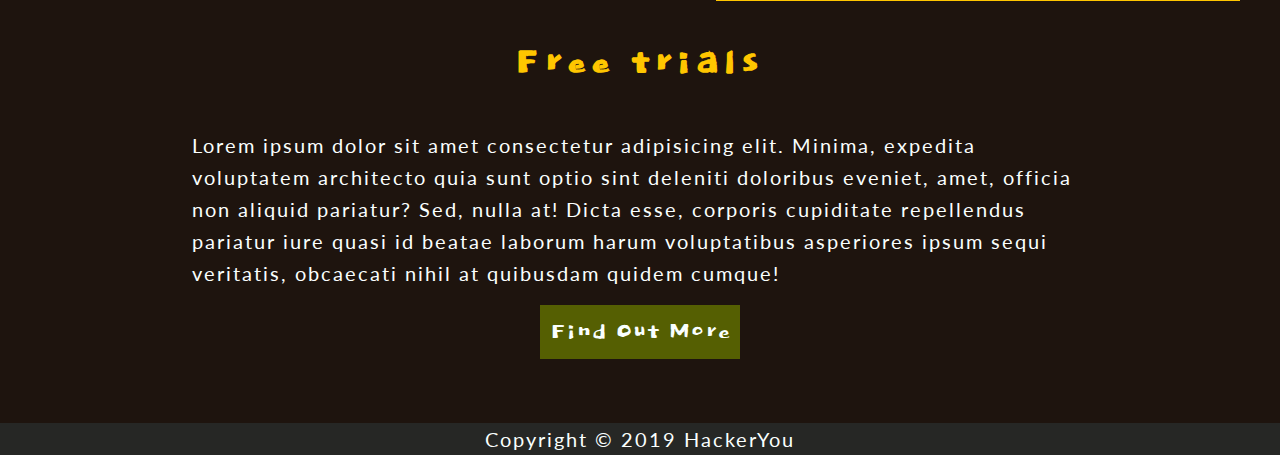
==== commit 95e4e435: "completed Modal on main page" ====
--- a/index.html
+++ b/index.html
@@ -15,13 +15,16 @@
     <header>
       <div class="headerContent">
         <nav class="wrapper">
-          <div class="logo">Mindn'Soul</div>
-          <ul>
+          <div class="logo"><span>Mindn'</span>Soul</div>
+          <ul id="navLinks">
             <li><a class="selected" href="./index.html">Home</a></li>
             <li><a href="#">About</a></li>
             <li><a href="./blog.html">Blog</a></li>
             <li><a href="./contact.html">Contact</a></li>
           </ul>
+          <div class="hamburger">
+            <i class="fas fa-bars"></i>
+          </div>
         </nav>
         <div class="feature">
           <div class="image">
@@ -48,7 +51,22 @@
               facilis totam quisquam, est perferendis laboriosam optio minus
               earum sed. Nulla nemo ipsam ipsa libero debitis.
             </p>
-            <a class="styledLink" href="#">Find Out More</a>
+            <button class="styledButton openModal">Find Out More</button>
+          </div>
+          <div class="modalRoot">
+            <div class="modal">
+              <h2>New Adventure: Info</h2>
+              <p>
+                Lorem ipsum dolor sit amet consectetur adipisicing elit.
+                Veritatis necessitatibus corporis, incidunt omnis enim laborum!
+                Dolorem fugit facilis ratione omnis, eligendi cumque? Quas eius,
+                ex consectetur placeat necessitatibus reprehenderit, mollitia,
+                impedit ut saepe sunt laboriosam! Vero error fugiat a maxime,
+                ducimus non numquam libero labore, excepturi voluptatum
+                accusamus perspiciatis. Placeat?
+              </p>
+              <button class="styledButton closeModal">Close</button>
+            </div>
           </div>
           <div class="image">
             <img src="./images/small-box.jpg" alt="legs raised yoga pose" />
@@ -73,8 +91,8 @@
       </section>
 
       <section class="info">
-        <div class="wrapper">
-          <div class="customizedOffers">
+        <div class="container wrapper">
+          <div class="offer customizedOffers">
             <h2>Customized Offers</h2>
             <p>
               Lorem ipsum dolor sit amet consectetur adipisicing elit. Excepturi
@@ -82,7 +100,7 @@
               doloribus explicabo amet dolore reprehenderit praesentium.
             </p>
           </div>
-          <div class="community">
+          <div class="offer community">
             <h2>Community</h2>
             <p>
               Lorem ipsum, dolor sit amet consectetur adipisicing elit.
@@ -90,7 +108,7 @@
               esse sunt deleniti dolor cum soluta commodi molestias!
             </p>
           </div>
-          <div class="blog">
+          <div class="offer blog">
             <h2>Blog</h2>
             <p>
               Lorem ipsum dolor sit amet consectetur adipisicing elit. In
@@ -99,7 +117,7 @@
               perspiciatis saepe.
             </p>
           </div>
-          <div class="getInTouch">
+          <div class="offer getInTouch">
             <h2>Get in Touch</h2>
             <p>
               Lorem ipsum dolor sit amet consectetur adipisicing elit. Magni,
@@ -126,7 +144,22 @@
               unde explicabo qui sit quo, reiciendis odio aliquam, dolore
               voluptate pariatur temporibus cum fuga! Corporis, deserunt!
             </p>
-            <a class="styledLink" href="#">Read More</a>
+            <button class="styledButton openModal">Read More</button>
+          </div>
+          <div class="modalRoot">
+            <div class="modal">
+              <h2>Group Programs: Info</h2>
+              <p>
+                Lorem ipsum dolor sit amet consectetur adipisicing elit.
+                Veritatis necessitatibus corporis, incidunt omnis enim laborum!
+                Dolorem fugit facilis ratione omnis, eligendi cumque? Quas eius,
+                ex consectetur placeat necessitatibus reprehenderit, mollitia,
+                impedit ut saepe sunt laboriosam! Vero error fugiat a maxime,
+                ducimus non numquam libero labore, excepturi voluptatum
+                accusamus perspiciatis. Placeat?
+              </p>
+              <button class="styledButton closeModal">Close</button>
+            </div>
           </div>
         </div>
 
@@ -134,23 +167,36 @@
           <div class="image">
             <img src="./images/right-image.jpg" alt="man planking on hands" />
           </div>
-          <div class="text textLeft">
+          <div class="text">
             <h2>New locations</h2>
             <p>
               Lorem ipsum dolor sit, amet consectetur adipisicing elit. Tempore
               unde explicabo qui sit quo, reiciendis odio aliquam, dolore
               voluptate pariatur temporibus cum fuga! Corporis, deserunt!
             </p>
-            <a class="styledLink" href="#">Read More</a>
+            <button class="styledButton openModal">Read More</button>
+          </div>
+          <div class="modalRoot">
+            <div class="modal">
+              <h2>New Locations: Info</h2>
+              <p>
+                Lorem ipsum dolor sit amet consectetur adipisicing elit.
+                Veritatis necessitatibus corporis, incidunt omnis enim laborum!
+                Dolorem fugit facilis ratione omnis, eligendi cumque? Quas eius,
+                ex consectetur placeat necessitatibus reprehenderit, mollitia,
+                impedit ut saepe sunt laboriosam! Vero error fugiat a maxime,
+                ducimus non numquam libero labore, excepturi voluptatum
+                accusamus perspiciatis. Placeat?
+              </p>
+              <button class="styledButton closeModal">Close</button>
+            </div>
           </div>
         </div>
       </section>
 
       <section class="bannerImage">
-        <img
-          src="images/banner-image.jpg"
-          alt="woman doing yoga on the beach"
-        />
+        <img src="images/banner-image.jpg" alt="" />
+        <!-- This image is not considered content and no alt tag is necessary -->
       </section>
 
       <section class="freeTrials">
@@ -164,12 +210,28 @@
             id beatae laborum harum voluptatibus asperiores ipsum sequi
             veritatis, obcaecati nihil at quibusdam quidem cumque!
           </p>
-          <a class="styledLink" href="#">Find Out More</a>
+          <button class="styledButton openModal">Find Out More</button>
+        </div>
+        <div class="modalRoot">
+          <div class="modal">
+            <h2>Free Trials: Info</h2>
+            <p>
+              Lorem ipsum dolor sit amet consectetur adipisicing elit. Veritatis
+              necessitatibus corporis, incidunt omnis enim laborum! Dolorem
+              fugit facilis ratione omnis, eligendi cumque? Quas eius, ex
+              consectetur placeat necessitatibus reprehenderit, mollitia,
+              impedit ut saepe sunt laboriosam! Vero error fugiat a maxime,
+              ducimus non numquam libero labore, excepturi voluptatum accusamus
+              perspiciatis. Placeat?
+            </p>
+            <button class="styledButton closeModal">Close</button>
+          </div>
         </div>
       </section>
     </main>
     <footer>
       <p>Copyright &copy 2019 HackerYou</p>
     </footer>
+    <script src="./main.js"></script>
   </body>
 </html>
--- a/styles/styles.css
+++ b/styles/styles.css
@@ -271,7 +271,7 @@
   background-position: center;
   background-size: cover;
   background-repeat: no-repeat;
-  height: 80vh;
+  min-height: 80vh;
 }
 
 .headerContent {
@@ -293,13 +293,14 @@
       -ms-flex-pack: justify;
           justify-content: space-between;
   padding-top: 1.6rem;
+  position: relative;
 }
 nav .logo {
   color: #ffc600;
   font-family: "Dokdo", cursive;
   font-size: 4.15rem;
 }
-nav ul {
+nav #navLinks {
   -webkit-box-flex: 0;
       -ms-flex: 0 1 500px;
           flex: 0 1 500px;
@@ -314,7 +315,7 @@
       -ms-flex-pack: justify;
           justify-content: space-between;
 }
-nav ul li a {
+nav #navLinks li a {
   padding: 10px;
   font-family: "Lato", sans-serif;
   color: #fafffe;
@@ -323,8 +324,17 @@
   line-height: 2.9rem;
   letter-spacing: 1px;
 }
-nav .selected {
+nav #navLinks li .selected {
   color: #ffc600;
+}
+nav .hamburger {
+  color: #ffc600;
+  font-family: "Dokdo", cursive;
+  font-size: 4.15rem;
+  height: 0;
+  overflow: hidden;
+  -ms-flex-negative: 0;
+      flex-shrink: 0;
 }
 
 .feature {
@@ -334,11 +344,14 @@
   display: -webkit-box;
   display: -ms-flexbox;
   display: flex;
+  max-height: 100%;
 }
 .feature .headings {
-  -webkit-box-flex: 1;
-      -ms-flex: 1 1 900px;
-          flex: 1 1 900px;
+  margin-left: 2vw;
+  padding: 3rem 0;
+  -webkit-box-flex: 0;
+      -ms-flex: 0 1 900px;
+          flex: 0 1 900px;
   display: -webkit-box;
   display: -ms-flexbox;
   display: flex;
@@ -356,20 +369,20 @@
 }
 .feature .image {
   position: relative;
-  -webkit-box-flex: 1;
-      -ms-flex: 1 0.25 600px;
-          flex: 1 0.25 600px;
+  -webkit-box-flex: 0;
+      -ms-flex: 0 1 800px;
+          flex: 0 1 800px;
   margin-right: 20px;
   -webkit-filter: sepia(0.7);
           filter: sepia(0.7);
 }
 .feature img {
-  position: absolute;
+  position: relative;
   top: 20vh;
 }
 
 img {
-  width: 100%;
+  max-width: 100%;
   height: 100%;
   display: block;
   -o-object-fit: cover;
@@ -424,9 +437,8 @@
           align-items: center;
 }
 .newAdventure .container .image {
-  -webkit-box-flex: 0;
-      -ms-flex: 0 0.5 400px;
-          flex: 0 0.5 400px;
+  -ms-flex-negative: 0;
+      flex-shrink: 0;
   -webkit-box-shadow: -20px 20px #555f02;
           box-shadow: -20px 20px #555f02;
   margin-bottom: 20px;
@@ -451,7 +463,37 @@
           align-items: flex-start;
 }
 
-.styledLink {
+.modalRoot {
+  display: none;
+  position: fixed;
+  inset: 0;
+  background-color: rgba(184, 190, 171, 0.5);
+  z-index: 100;
+}
+
+.modal {
+  position: absolute;
+  min-width: 300px;
+  width: 80%;
+  max-width: 800px;
+  -webkit-box-shadow: 15px 15px #ffc600;
+          box-shadow: 15px 15px #ffc600;
+  border: 3px solid #555f02;
+  background-color: #262725;
+  text-align: center;
+  padding: 2rem;
+  left: 50%;
+  top: 50%;
+  -webkit-transform: translate(-50%, -50%);
+          transform: translate(-50%, -50%);
+}
+
+.show {
+  display: block;
+}
+
+.styledLink,
+.styledButton {
   display: inline-block;
   font-family: "Dokdo", cursive;
   font-size: 3rem;
@@ -460,6 +502,10 @@
   color: #fafffe;
 }
 
+.styledButton {
+  border: none;
+}
+
 .gallery-section {
   padding: 5vw 0;
   background-color: #262725;
@@ -474,33 +520,39 @@
   background-color: #1e140e;
   padding: 5vw 0;
 }
-.info > div {
+.info .container {
   display: -webkit-box;
   display: -ms-flexbox;
   display: flex;
   -ms-flex-wrap: wrap;
       flex-wrap: wrap;
 }
-.info > div > div {
+.info .offer {
   margin-left: 60px;
   position: relative;
   -webkit-box-flex: 1;
       -ms-flex: 1 1 450px;
           flex: 1 1 450px;
 }
-.info > div > div::before {
+.info .customizedOffers::before,
+.info .community::before,
+.info .blog::before,
+.info .getInTouch::before {
   font-family: "Font Awesome 5 Free";
   font-weight: 900;
   font-size: 2.5rem;
   line-height: 2.5rem;
   color: #fafffe;
   display: inline-block;
+  height: 50px;
+  width: 50px;
+  text-align: center;
   padding: 10px;
   border-radius: 50%;
   background-color: #555f02;
   position: absolute;
   left: -55px;
-  top: 5px;
+  top: calc(2rem + 5px);
 }
 .info .customizedOffers::before {
   content: "";
@@ -524,7 +576,6 @@
   display: grid;
   grid-template-columns: repeat(2, 1fr);
   grid-template-rows: 400px;
-  grid-auto-rows: 5vw;
   gap: 15%;
 }
 .programs .container .image {
@@ -548,12 +599,14 @@
 }
 .programs .container1 .image {
   bottom: 80px;
+  margin-right: 20px;
 }
 .programs .container1 img {
   -webkit-box-shadow: 20px 20px #ffc600;
           box-shadow: 20px 20px #ffc600;
 }
 .programs .container1 .text {
+  margin-right: 10%;
   -webkit-box-align: start;
       -ms-flex-align: start;
           align-items: flex-start;
@@ -563,13 +616,18 @@
       -ms-flex-order: 2;
           order: 2;
   top: 80px;
+  margin-top: 20px;
+  margin-right: 20px;
 }
 .programs .container2 img {
   -webkit-box-shadow: -20px 20px #ffc600;
           box-shadow: -20px 20px #ffc600;
+  -o-object-position: left;
+     object-position: left;
 }
 .programs .container2 .text {
-  margin-left: auto;
+  justify-self: end;
+  margin-left: 10%;
   -webkit-box-align: end;
       -ms-flex-align: end;
           align-items: flex-end;
@@ -577,7 +635,7 @@
 }
 
 .freeTrials {
-  padding: 10vh 0;
+  padding: 5vw 0;
   background-color: #1e140e;
 }
 .freeTrials .text {
@@ -613,6 +671,7 @@
   font-size: 10.5rem;
   line-height: 6.96rem;
   letter-spacing: 10.9px;
+  margin: 2rem 0;
 }
 #blog h3 {
   font-family: "Dokdo", cursive;
@@ -624,6 +683,18 @@
 #blog header {
   background-image: url(../images/blog-image-1.jpg);
   height: 60vh;
+  padding-bottom: calc( 20vh + 1vw );
+}
+#blog .headings {
+  -webkit-box-flex: 1;
+      -ms-flex-positive: 1;
+          flex-grow: 1;
+  display: -webkit-box;
+  display: -ms-flexbox;
+  display: flex;
+  -webkit-box-align: end;
+      -ms-flex-align: end;
+          align-items: flex-end;
 }
 #blog form {
   background-color: #1e140e;
@@ -668,14 +739,14 @@
   padding: 5vw 5vw 5vw 10vw;
 }
 .blogPost .image {
-  margin-left: 25px;
+  margin-left: 1vw;
   background-color: #555f02;
   position: relative;
 }
 .blogPost img {
   position: relative;
-  left: -25px;
-  top: -25px;
+  left: -1vw;
+  top: -1vw;
 }
 
 .comments {
@@ -765,10 +836,11 @@
           align-items: center;
 }
 #contact main {
+  padding-bottom: 5vw;
   background-color: #1e140e;
   position: relative;
 }
-#contact main section {
+#contact main .contactMain {
   display: -webkit-box;
   display: -ms-flexbox;
   display: flex;
@@ -780,11 +852,13 @@
           align-items: center;
 }
 #contact .form {
-  -ms-flex-preferred-size: 900px;
-      flex-basis: 900px;
+  -webkit-box-flex: 1;
+      -ms-flex: 1 1 900px;
+          flex: 1 1 900px;
   bottom: 5vw;
   background-color: #ffc600;
   position: relative;
+  margin-left: 25px;
 }
 #contact form {
   background-color: #262725;
@@ -799,9 +873,9 @@
 }
 
 .contactInfo {
-  -webkit-box-flex: 0;
-      -ms-flex: 0 0 300px;
-          flex: 0 0 300px;
+  -webkit-box-flex: 1;
+      -ms-flex: 1 1 300px;
+          flex: 1 1 300px;
   margin-left: 5vw;
 }
 .contactInfo ul li {
@@ -817,7 +891,21 @@
 }
 
 form {
+  max-width: 100%;
   height: 100%;
+}
+form .nameEmail {
+  display: -webkit-box;
+  display: -ms-flexbox;
+  display: flex;
+}
+form .nameEmail input {
+  width: 50%;
+}
+form .nameEmail input:first-of-type {
+  margin-right: 3vw;
+}
+form .container {
   display: -webkit-box;
   display: -ms-flexbox;
   display: flex;
@@ -829,16 +917,9 @@
       -ms-flex-pack: justify;
           justify-content: space-between;
 }
-form .nameEmail {
-  display: -webkit-box;
-  display: -ms-flexbox;
-  display: flex;
-}
-form .nameEmail input {
-  width: 50%;
-}
-form .nameEmail input:first-of-type {
-  margin-right: 3vw;
+form fieldset {
+  border: 0;
+  padding: 0;
 }
 form input,
 form textarea {
@@ -849,6 +930,7 @@
   line-height: 3.2rem;
   letter-spacing: 2px;
   padding-left: 10px;
+  min-width: 0;
 }
 form input {
   border-bottom: 2px solid #ffc600;
@@ -858,7 +940,279 @@
   border: 2px solid #ffc600;
   margin: 40px 0;
   padding-top: 3.2rem;
+  min-height: 300px;
 }
 form button {
   border: 0;
+}
+form button:hover,
+form button:focus {
+  border: 1px solid #ffc600;
+}
+
+@media (max-width: 1050px) {
+  .wrapper {
+    width: 90%;
+  }
+
+  .feature {
+    -ms-flex-wrap: wrap;
+        flex-wrap: wrap;
+  }
+  .feature .headings {
+    -webkit-box-ordinal-group: 2;
+        -ms-flex-order: 1;
+            order: 1;
+  }
+  .feature .image {
+    -webkit-box-ordinal-group: 3;
+        -ms-flex-order: 2;
+            order: 2;
+    margin: 0;
+  }
+  .feature img {
+    top: 0;
+    height: 100%;
+  }
+
+  .newAdventure {
+    padding-top: 5vw;
+  }
+
+  .gallery-section .gallery {
+    grid-template-rows: repeat(3, 400px);
+    grid-template-columns: 1fr;
+    justify-items: center;
+  }
+  .gallery-section .gallery .image:first-child {
+    justify-self: start;
+  }
+  .gallery-section .gallery .image:last-child {
+    justify-self: end;
+  }
+
+  .programs {
+    width: 90%;
+    margin: 0 auto;
+  }
+  .programs .container {
+    grid-template-columns: 1fr;
+    gap: 5vw;
+    justify-items: center;
+  }
+  .programs .container .text {
+    -webkit-box-align: center;
+        -ms-flex-align: center;
+            align-items: center;
+    text-align: center;
+  }
+  .programs .container1 .image {
+    bottom: 0;
+  }
+  .programs .container1 .image img {
+    margin-right: 20px;
+  }
+  .programs .container1 .text {
+    margin-right: 0;
+  }
+  .programs .container2 .image {
+    -webkit-box-ordinal-group: 1;
+        -ms-flex-order: 0;
+            order: 0;
+    top: 0;
+  }
+  .programs .container2 .image img {
+    margin-left: 20px;
+  }
+  .programs .container2 .text {
+    margin-left: 0;
+    justify-self: inherit;
+  }
+
+  .freeTrials {
+    text-align: center;
+  }
+
+  #blog main {
+    -webkit-box-orient: vertical;
+    -webkit-box-direction: normal;
+        -ms-flex-direction: column;
+            flex-direction: column;
+  }
+  #blog aside {
+    margin: 5vw;
+    display: -webkit-box;
+    display: -ms-flexbox;
+    display: flex;
+  }
+  #blog aside .image {
+    width: 50%;
+    margin-right: 5vw;
+  }
+  #blog aside img {
+    top: 0;
+  }
+  #blog aside .text {
+    width: 50%;
+  }
+
+  article,
+.comments {
+    padding-left: 5vw;
+  }
+}
+@media (max-width: 800px) {
+  nav .hamburger {
+    height: auto;
+    position: relative;
+  }
+  nav #navLinks {
+    position: absolute;
+    display: block;
+    overflow: hidden;
+    background-color: #555f02;
+    text-align: right;
+    top: 100%;
+    right: 0;
+    min-width: 30%;
+    height: 0;
+  }
+
+  .feature .headings h1 {
+    font-size: calc(2.8rem + 11vw);
+  }
+  .feature .headings p {
+    font-size: calc(2rem + 2vw);
+  }
+  .feature .headings img {
+    height: auto;
+  }
+
+  .newAdventure .container {
+    -ms-flex-wrap: wrap;
+        flex-wrap: wrap;
+    -webkit-box-pack: center;
+        -ms-flex-pack: center;
+            justify-content: center;
+  }
+  .newAdventure .container .image {
+    -webkit-box-ordinal-group: 2;
+        -ms-flex-order: 1;
+            order: 1;
+    -ms-flex-negative: 1;
+        flex-shrink: 1;
+  }
+  .newAdventure .container .text {
+    -webkit-box-ordinal-group: 3;
+        -ms-flex-order: 2;
+            order: 2;
+    padding-right: 0;
+    -webkit-box-align: center;
+        -ms-flex-align: center;
+            align-items: center;
+    text-align: center;
+  }
+
+  #blog aside {
+    -webkit-box-orient: vertical;
+    -webkit-box-direction: normal;
+        -ms-flex-direction: column;
+            flex-direction: column;
+    -webkit-box-align: center;
+        -ms-flex-align: center;
+            align-items: center;
+    padding-left: 0;
+  }
+  #blog aside .image {
+    width: 100%;
+    margin-right: 0;
+  }
+  #blog aside img {
+    margin: 0 auto;
+  }
+  #blog aside .text {
+    width: 100%;
+    padding-left: 5vw;
+  }
+
+  #contact header {
+    height: 50vh;
+  }
+  #contact .headings {
+    text-align: center;
+  }
+
+  .contactInfo {
+    margin-left: 0;
+    display: -webkit-box;
+    display: -ms-flexbox;
+    display: flex;
+    -ms-flex-pack: distribute;
+        justify-content: space-around;
+  }
+
+  .contactMain {
+    -ms-flex-wrap: wrap;
+        flex-wrap: wrap;
+  }
+
+  .socials {
+    margin: 1.6rem 0;
+  }
+}
+@media (max-width: 480px) {
+  .info .offer {
+    margin-left: 0;
+    text-align: center;
+    margin-top: 60px;
+  }
+  .info .customizedOffers::before,
+.info .community::before,
+.info .blog::before,
+.info .getInTouch::before {
+    left: 50%;
+    top: -50px;
+    -webkit-transform: translateX(-50%);
+            transform: translateX(-50%);
+  }
+
+  .blogPost article {
+    padding: 5vw;
+  }
+
+  .comments {
+    padding-left: 5vw;
+  }
+
+  .comment {
+    -webkit-box-orient: vertical;
+    -webkit-box-direction: normal;
+        -ms-flex-direction: column;
+            flex-direction: column;
+    padding-left: 0;
+  }
+  .comment .image {
+    -ms-flex-item-align: start;
+        align-self: start;
+  }
+  .comment .text {
+    padding: 0;
+  }
+
+  .contactInfo {
+    -ms-flex-wrap: wrap;
+        flex-wrap: wrap;
+    text-align: center;
+  }
+
+  form .nameEmail {
+    -ms-flex-wrap: wrap;
+        flex-wrap: wrap;
+  }
+  form .nameEmail input {
+    width: 100%;
+  }
+  form .nameEmail input:first-of-type {
+    margin-right: 0;
+  }
 }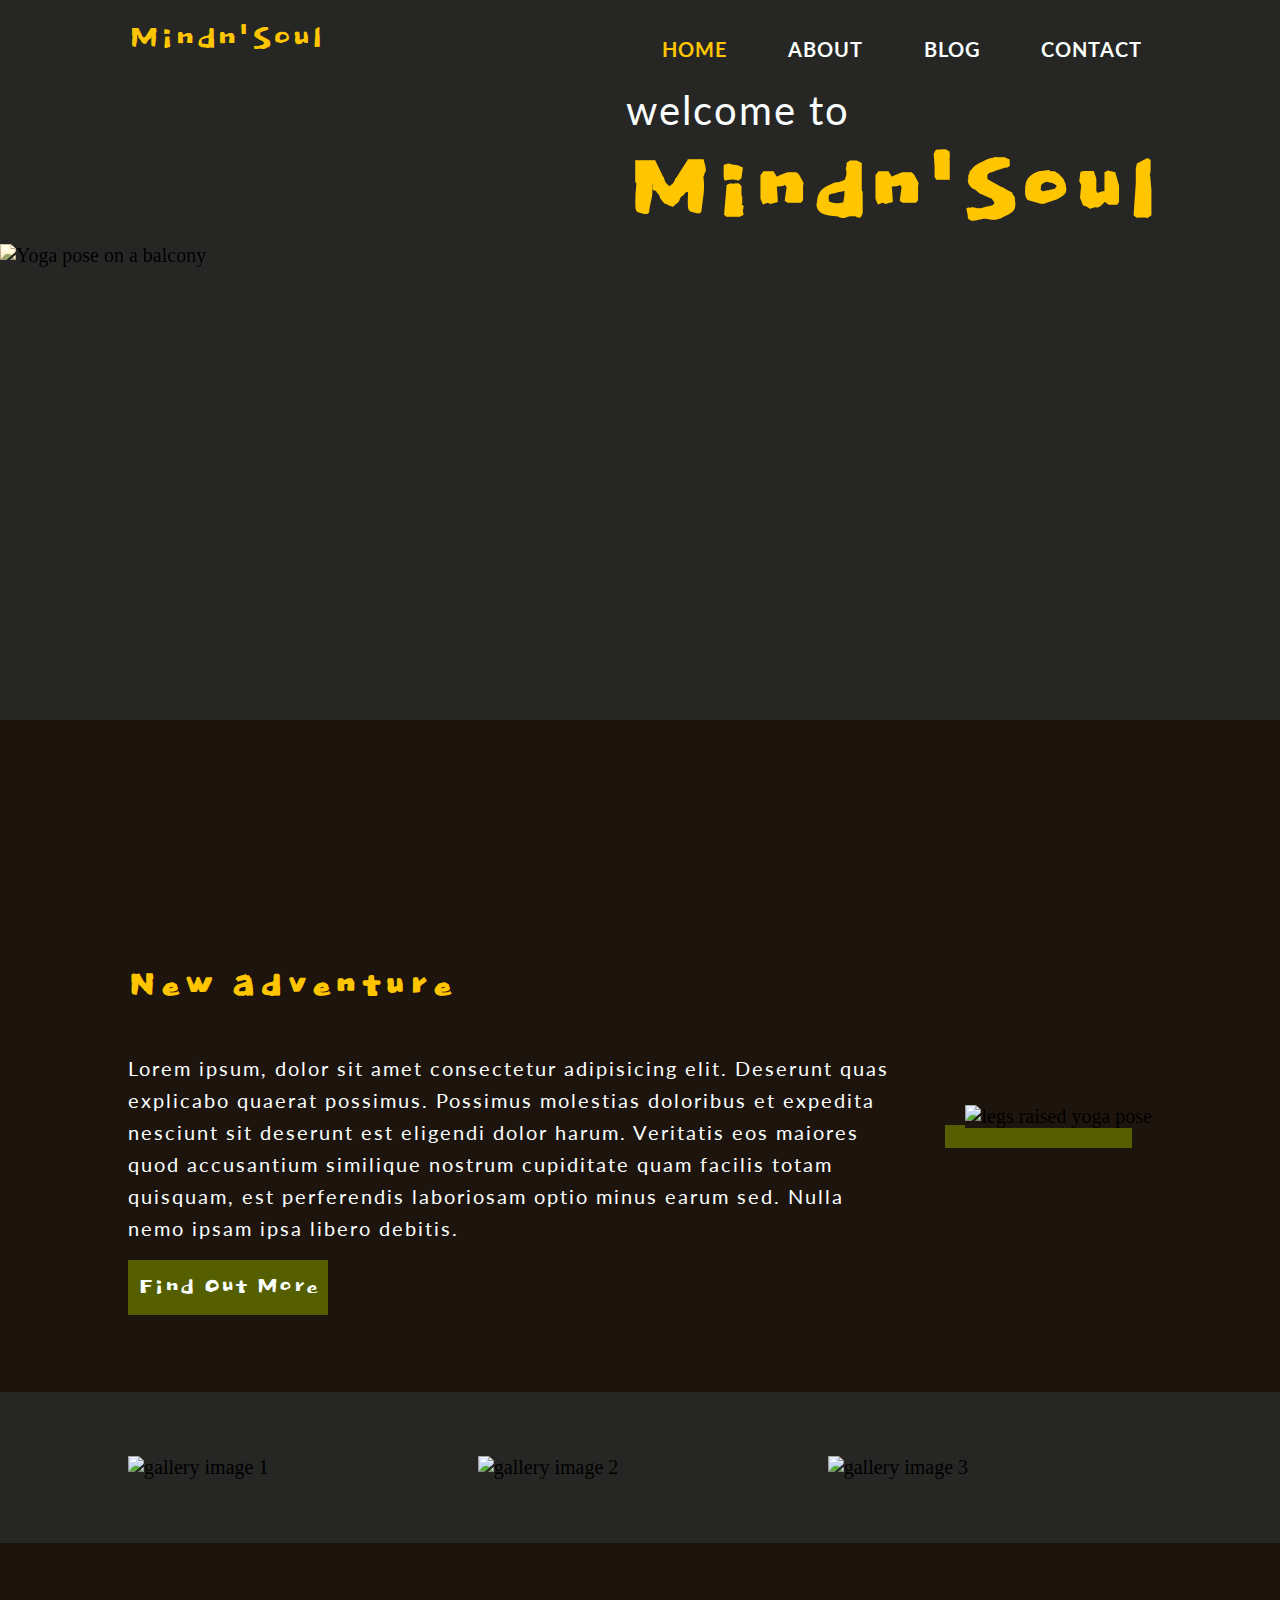
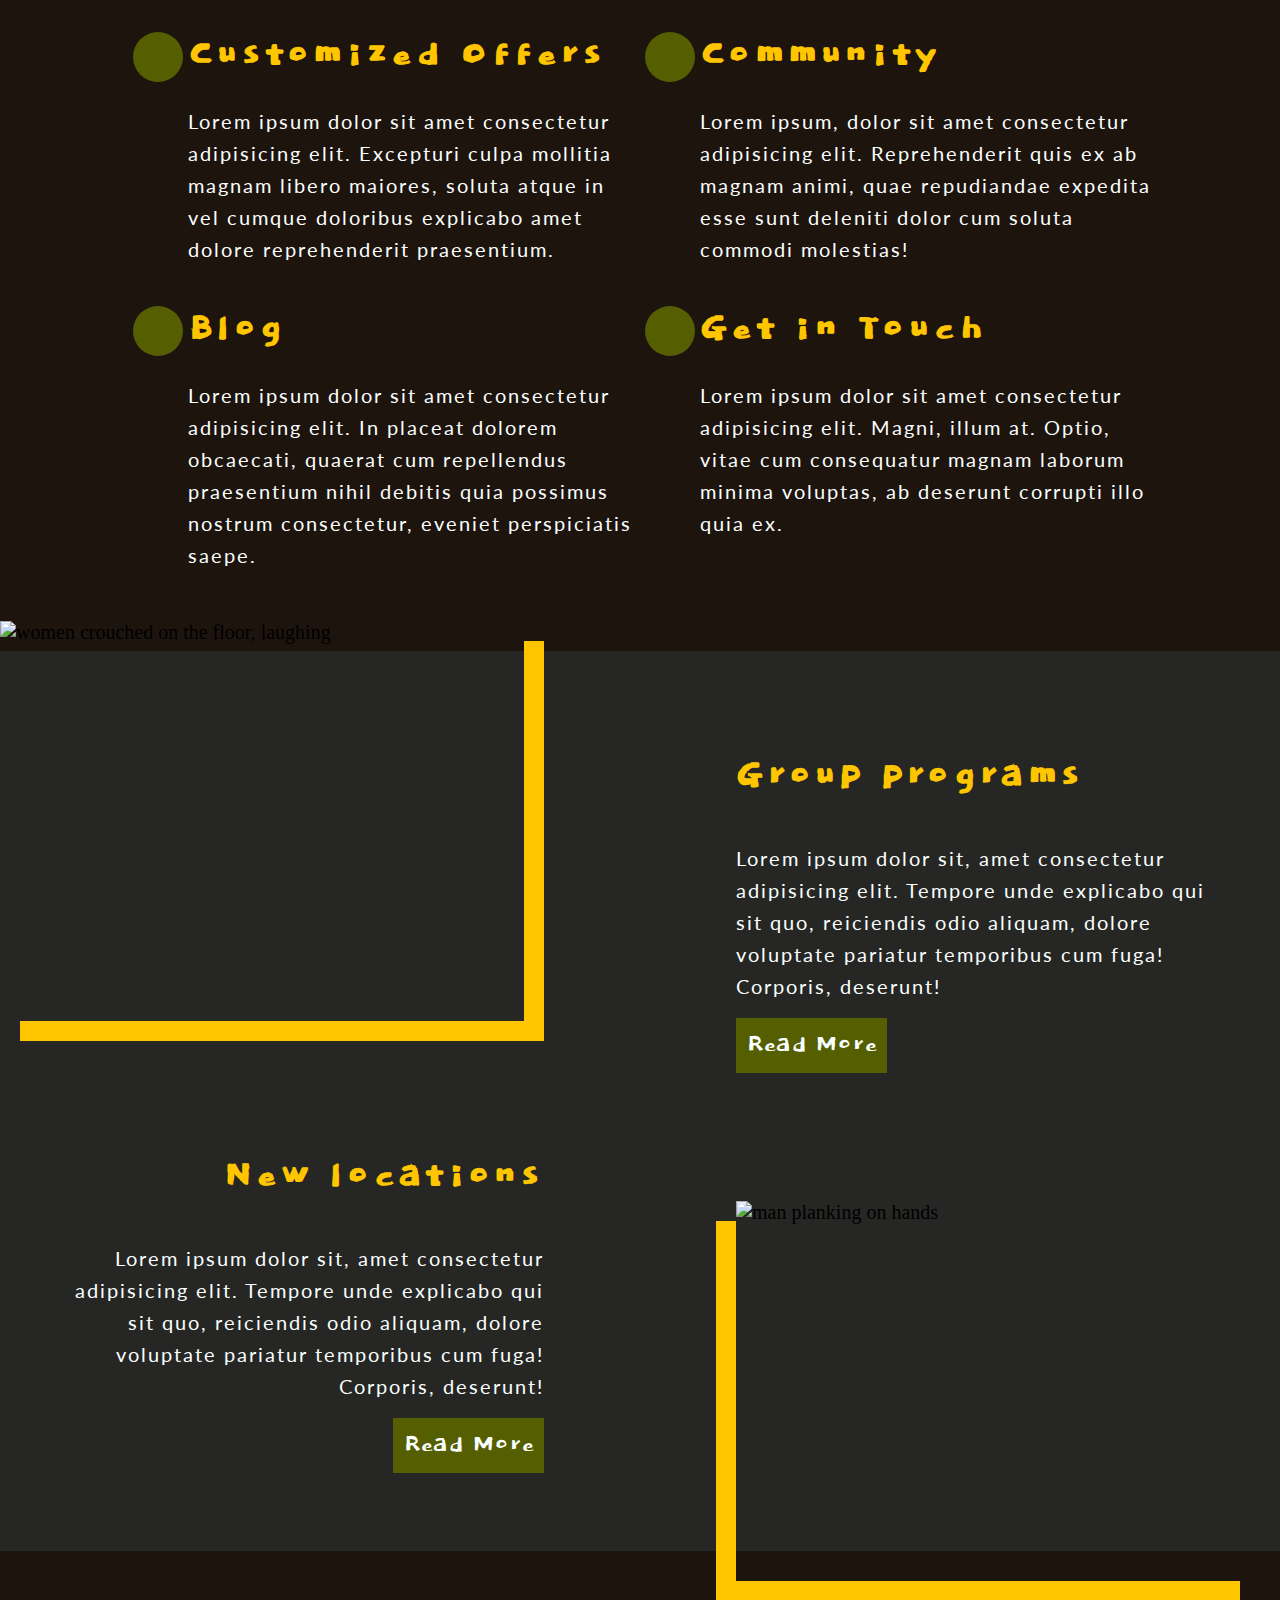
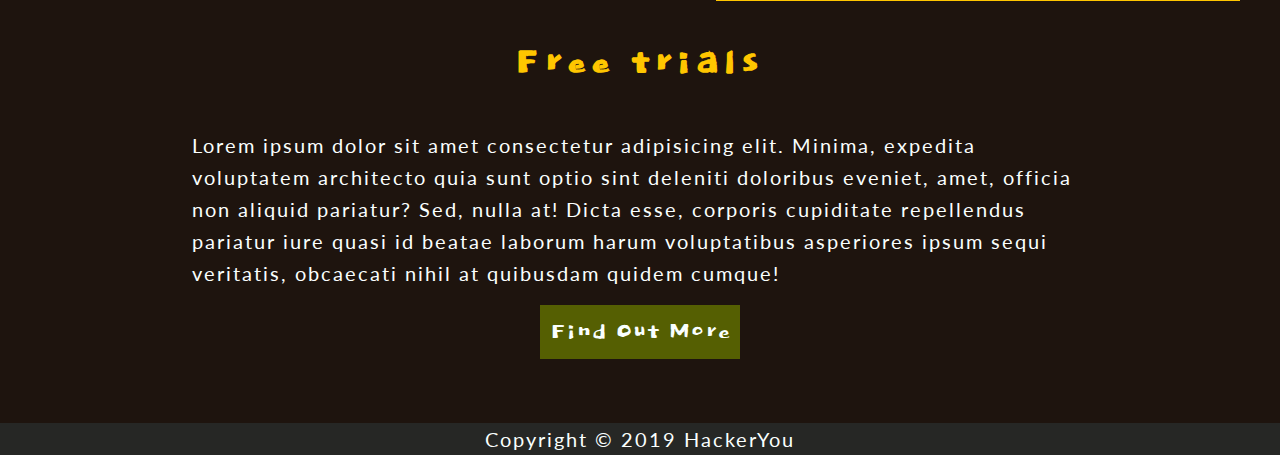
==== commit 5b46510e: "fix hamburger menu HTML placement, fixed drop down menu logic" ====
--- a/index.html
+++ b/index.html
@@ -16,15 +16,15 @@
       <div class="headerContent">
         <nav class="wrapper">
           <div class="logo"><span>Mindn'</span>Soul</div>
+          <div class="hamburger">
+            <i class="fas fa-bars"></i>
+          </div>
           <ul id="navLinks">
             <li><a class="selected" href="./index.html">Home</a></li>
             <li><a href="#">About</a></li>
             <li><a href="./blog.html">Blog</a></li>
             <li><a href="./contact.html">Contact</a></li>
           </ul>
-          <div class="hamburger">
-            <i class="fas fa-bars"></i>
-          </div>
         </nav>
         <div class="feature">
           <div class="image">
--- a/styles/styles.css
+++ b/styles/styles.css
@@ -316,7 +316,8 @@
           justify-content: space-between;
 }
 nav #navLinks li a {
-  padding: 10px;
+  display: inline-block;
+  padding: 0 10px;
   font-family: "Lato", sans-serif;
   color: #fafffe;
   font-weight: 700;
@@ -1074,8 +1075,19 @@
     text-align: right;
     top: 100%;
     right: 0;
-    min-width: 30%;
-    height: 0;
+    z-index: 10;
+    min-width: 33%;
+    max-height: 0;
+    -webkit-transition: 0.5s;
+    transition: 0.5s;
+  }
+  nav #navLinks li a {
+    padding: 1.6rem;
+  }
+  nav #navLinks.showNav {
+    max-height: 300px;
+    -webkit-transition: 0.5s;
+    transition: 0.5s;
   }
 
   .feature .headings h1 {
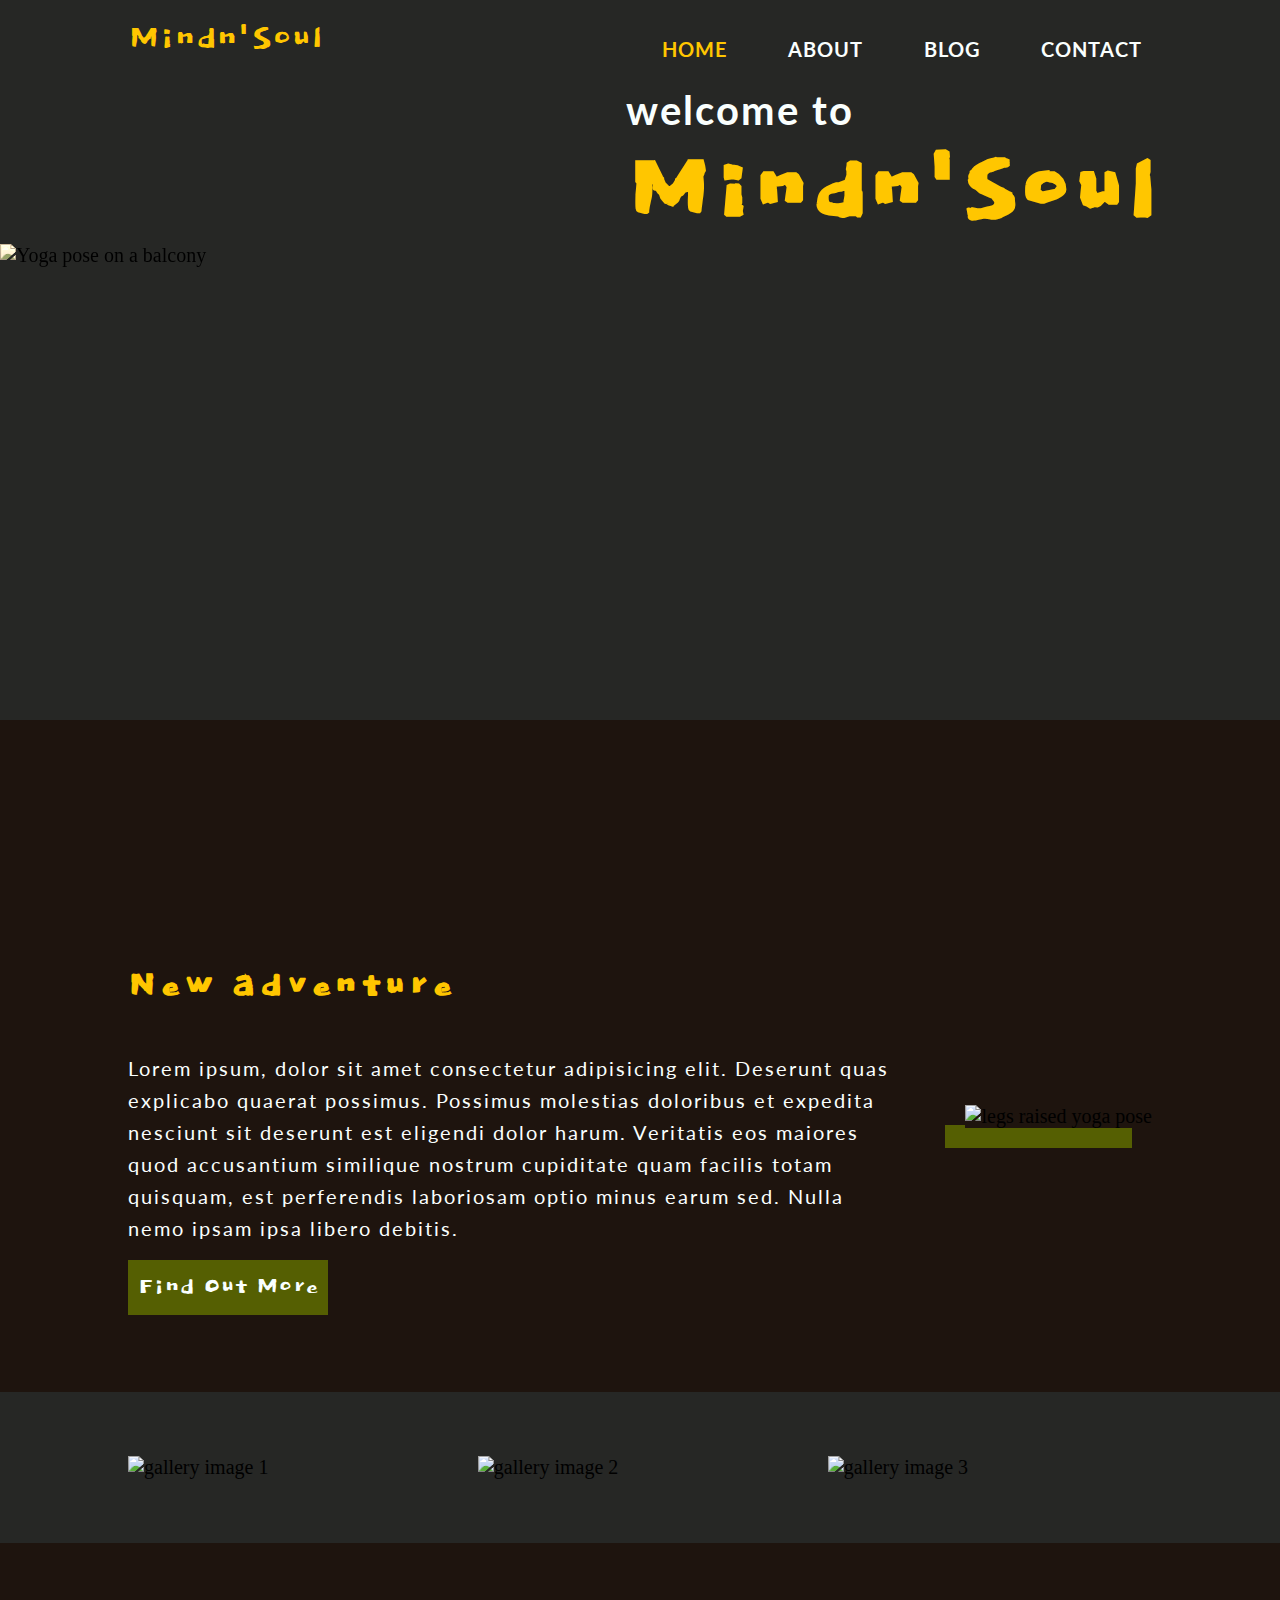
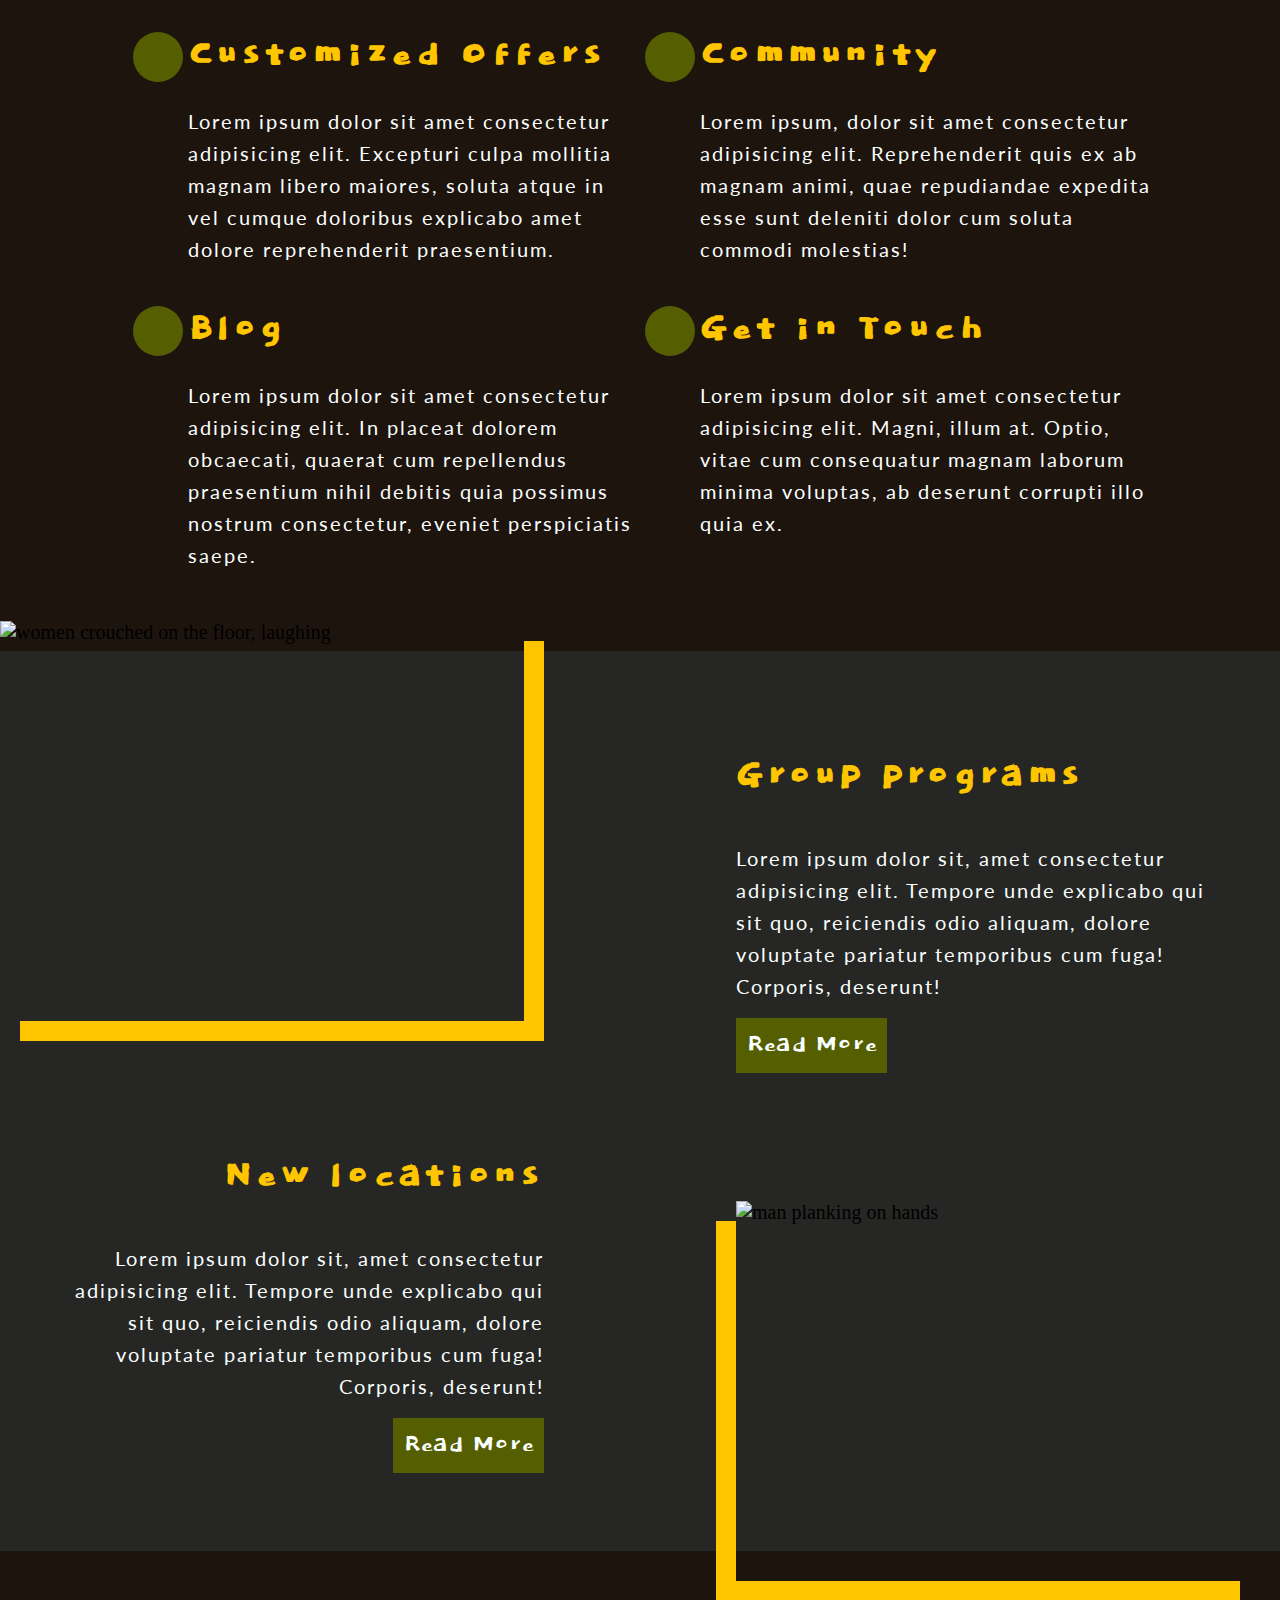
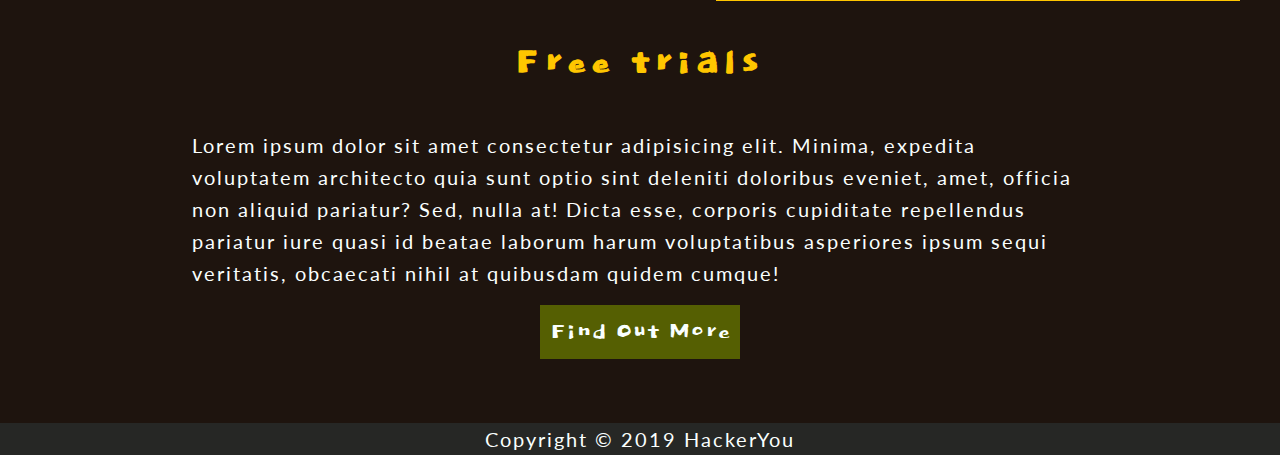
==== commit ac390253: "tightened up navLinks event listeners, and abstracted functions to allow event listener removal" ====
--- a/index.html
+++ b/index.html
@@ -31,8 +31,7 @@
             <img src="./images/group.jpg" alt="Yoga pose on a balcony" />
           </div>
           <div class="headings">
-            <p>welcome to</p>
-            <h1>Mindn'Soul</h1>
+            <h1><span>welcome to</span>Mindn'Soul</h1>
           </div>
         </div>
       </div>
--- a/styles/styles.css
+++ b/styles/styles.css
@@ -364,10 +364,6 @@
       -ms-flex-pack: center;
           justify-content: center;
 }
-.feature .headings p {
-  margin: 0;
-  font-size: 4rem;
-}
 .feature .image {
   position: relative;
   -webkit-box-flex: 0;
@@ -397,6 +393,14 @@
   line-height: inherit;
   letter-spacing: inherit;
   margin: 0;
+}
+h1 span {
+  display: block;
+  font-family: "Lato", sans-serif;
+  line-height: 3.2rem;
+  letter-spacing: 2px;
+  color: #fafffe;
+  font-size: 4rem;
 }
 
 h2 {
@@ -468,8 +472,8 @@
   display: none;
   position: fixed;
   inset: 0;
+  z-index: 100;
   background-color: rgba(184, 190, 171, 0.5);
-  z-index: 100;
 }
 
 .modal {
@@ -491,8 +495,27 @@
 
 .show {
   display: block;
-}
-
+  -webkit-animation: fade-in 0.2s;
+          animation: fade-in 0.2s;
+}
+
+@-webkit-keyframes fade-in {
+  from {
+    opacity: 0;
+  }
+  to {
+    opacity: 1;
+  }
+}
+
+@keyframes fade-in {
+  from {
+    opacity: 0;
+  }
+  to {
+    opacity: 1;
+  }
+}
 .styledLink,
 .styledButton {
   display: inline-block;
@@ -875,8 +898,8 @@
 
 .contactInfo {
   -webkit-box-flex: 1;
-      -ms-flex: 1 1 300px;
-          flex: 1 1 300px;
+      -ms-flex: 1 1 350px;
+          flex: 1 1 350px;
   margin-left: 5vw;
 }
 .contactInfo ul li {
@@ -1093,7 +1116,7 @@
   .feature .headings h1 {
     font-size: calc(2.8rem + 11vw);
   }
-  .feature .headings p {
+  .feature .headings h1 span {
     font-size: calc(2rem + 2vw);
   }
   .feature .headings img {
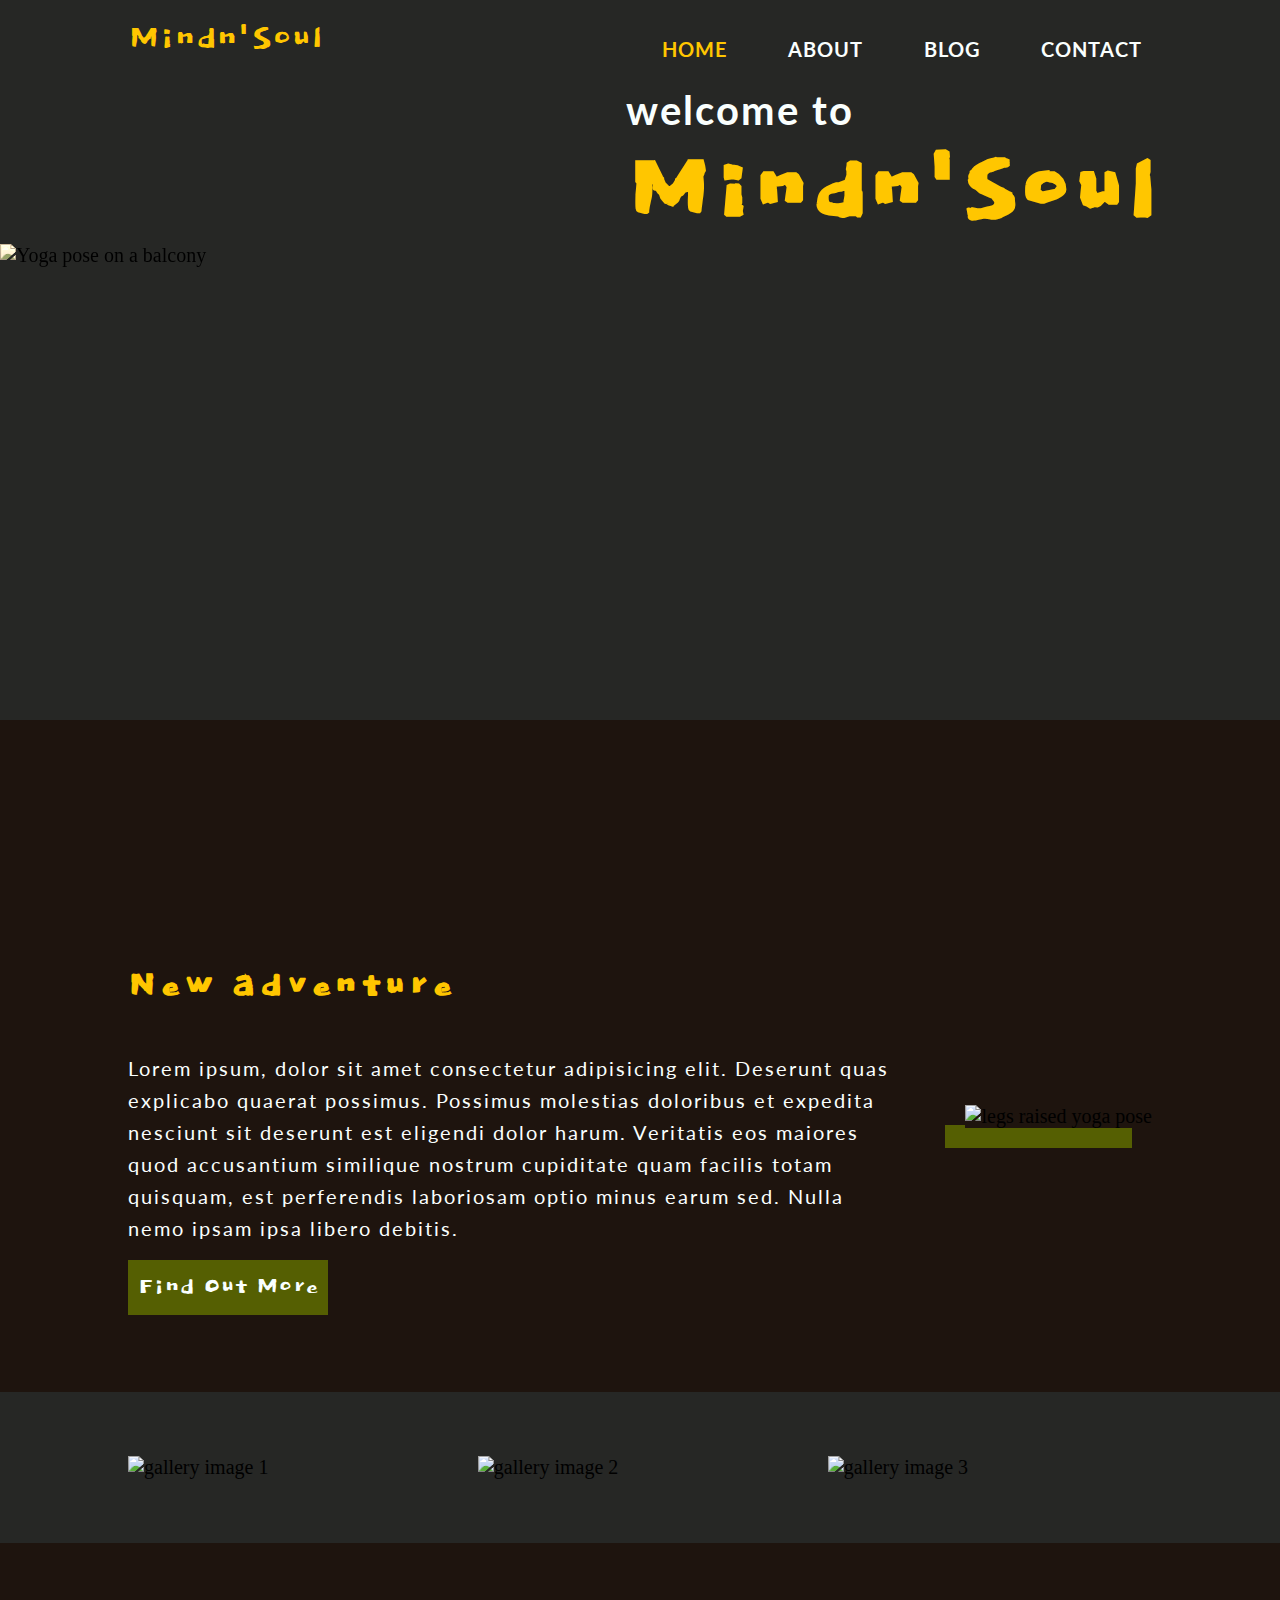
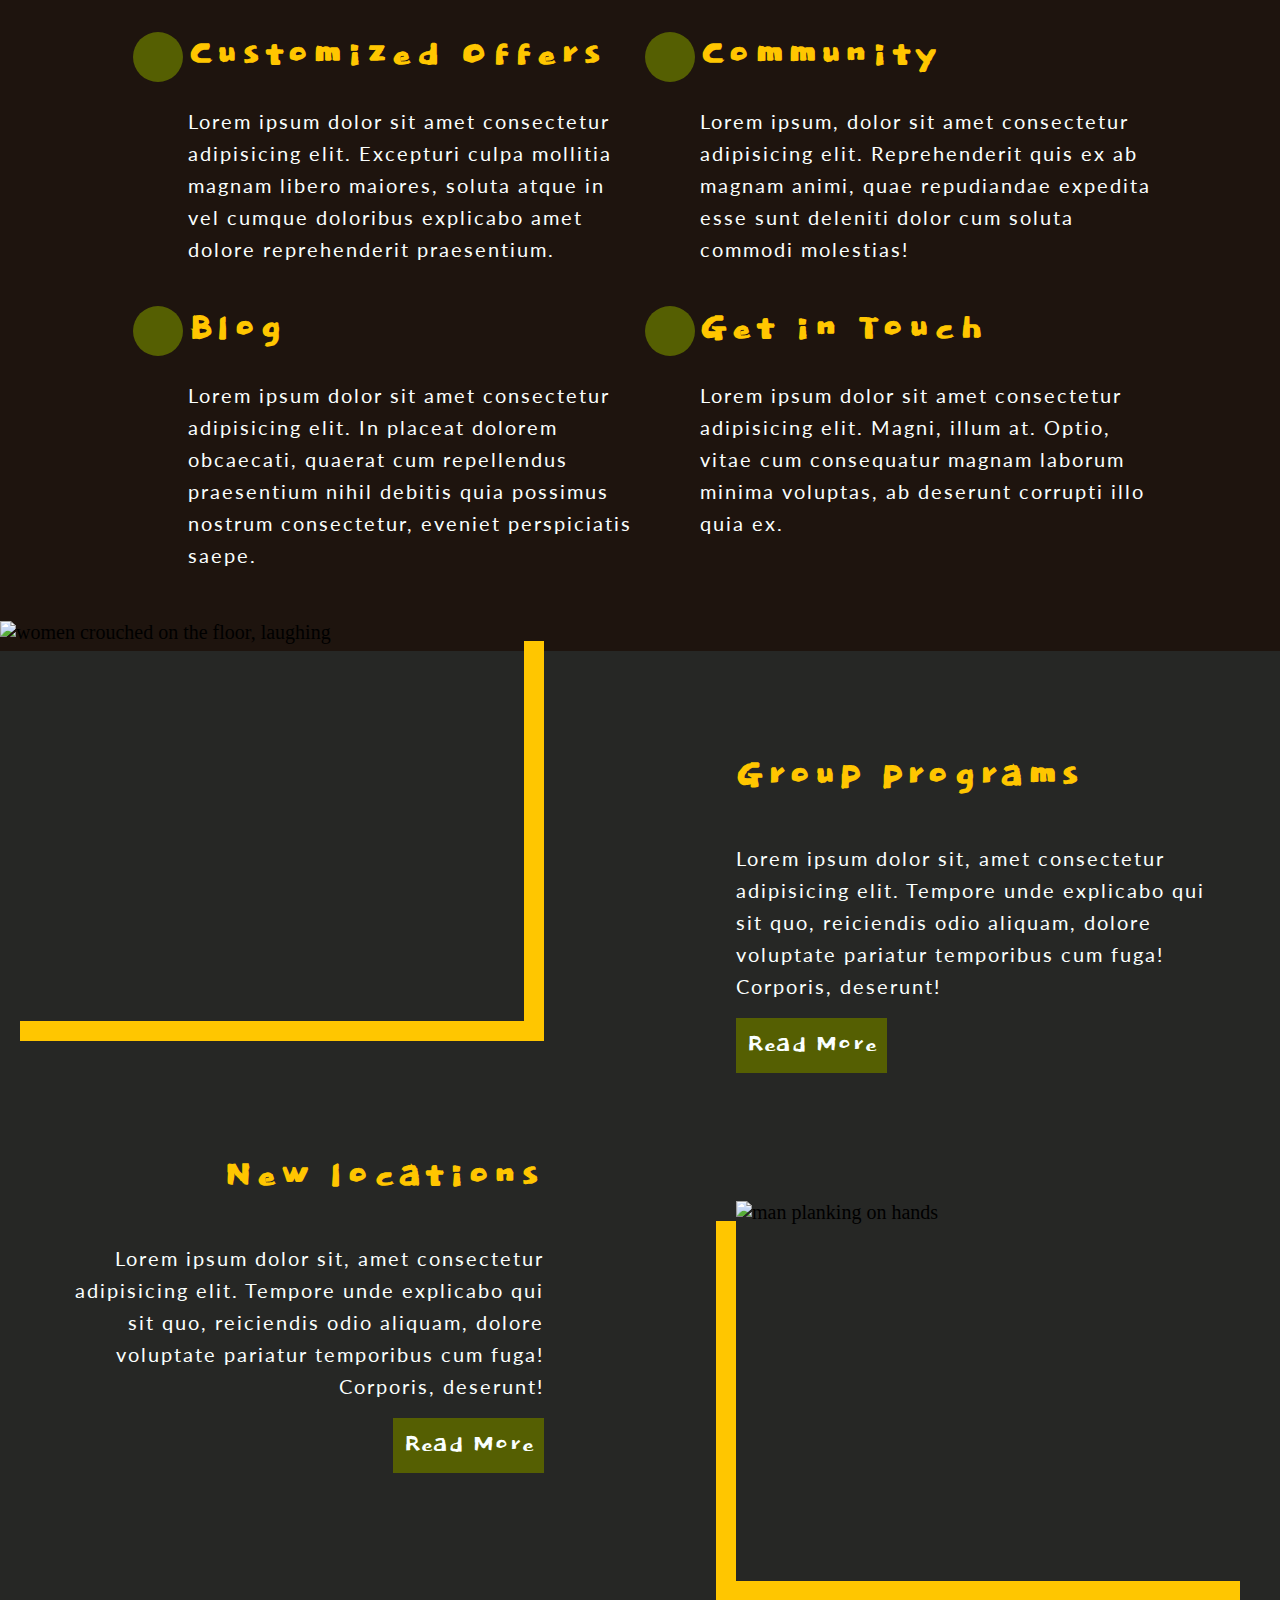
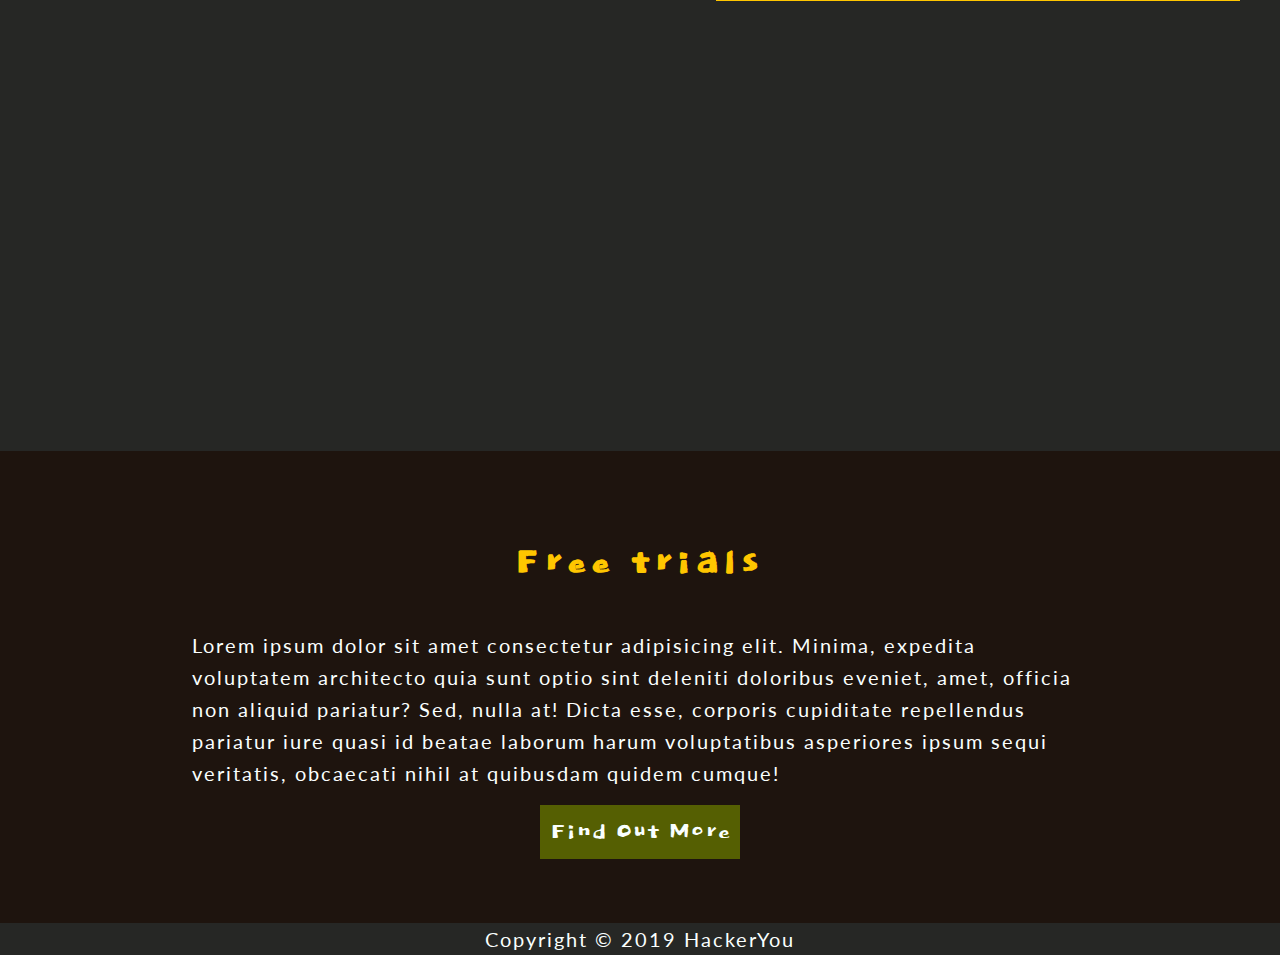
==== commit 8ca3c05a: "Merge pull request #2 from HoltGavyn/interactiveFeatures" ====
--- a/index.html
+++ b/index.html
@@ -73,20 +73,24 @@
         </div>
       </section>
 
-      <section class="gallery-section">
-        <div class="wrapper">
-          <div class="gallery">
-            <div class="image">
-              <img src="./images/gallery-image1.jpg" alt="gallery image 1" />
-            </div>
-            <div class="image">
-              <img src="./images/gallery-image2.jpg" alt="gallery image 2" />
-            </div>
-            <div class="image">
-              <img src="./images/gallery-image3.jpg" alt="gallery image 3" />
-            </div>
-          </div>
-        </div>
+      <section class="gallery-section wrapper">
+        <button class="styledButton previous">
+          <i class="fas fa-arrow-left"></i>
+        </button>
+        <ul class="gallery">
+          <li class="image">
+            <img src="./images/gallery-image1.jpg" alt="gallery image 1" />
+          </li>
+          <li class="image">
+            <img src="./images/gallery-image2.jpg" alt="gallery image 2" />
+          </li>
+          <li class="image">
+            <img src="./images/gallery-image3.jpg" alt="gallery image 3" />
+          </li>
+        </ul>
+        <button class="styledButton next">
+          <i class="fas fa-arrow-right"></i>
+        </button>
       </section>
 
       <section class="info">
@@ -193,10 +197,7 @@
         </div>
       </section>
 
-      <section class="bannerImage">
-        <img src="images/banner-image.jpg" alt="" />
-        <!-- This image is not considered content and no alt tag is necessary -->
-      </section>
+      <section class="bannerImage"></section>
 
       <section class="freeTrials">
         <div class="text wrapper">
--- a/styles/styles.css
+++ b/styles/styles.css
@@ -530,6 +530,11 @@
   border: none;
 }
 
+.previous,
+.next {
+  display: none;
+}
+
 .gallery-section {
   padding: 5vw 0;
   background-color: #262725;
@@ -538,6 +543,9 @@
   display: grid;
   grid-template-columns: repeat(3, 1fr);
   gap: 2vw;
+}
+.gallery-section .gallery li {
+  list-style: none;
 }
 
 .info {
@@ -658,6 +666,14 @@
   text-align: right;
 }
 
+.bannerImage {
+  background-image: url(../images/banner-image.jpg);
+  background-position: center;
+  background-size: cover;
+  background-repeat: no-repeat;
+  height: 500px;
+}
+
 .freeTrials {
   padding: 5vw 0;
   background-color: #1e140e;
@@ -1001,18 +1017,6 @@
 
   .newAdventure {
     padding-top: 5vw;
-  }
-
-  .gallery-section .gallery {
-    grid-template-rows: repeat(3, 400px);
-    grid-template-columns: 1fr;
-    justify-items: center;
-  }
-  .gallery-section .gallery .image:first-child {
-    justify-self: start;
-  }
-  .gallery-section .gallery .image:last-child {
-    justify-self: end;
   }
 
   .programs {
@@ -1148,6 +1152,34 @@
     text-align: center;
   }
 
+  .previous,
+.next {
+    display: inherit;
+  }
+
+  .gallery-section {
+    display: -webkit-box;
+    display: -ms-flexbox;
+    display: flex;
+    -webkit-box-pack: justify;
+        -ms-flex-pack: justify;
+            justify-content: space-between;
+    -webkit-box-align: center;
+        -ms-flex-align: center;
+            align-items: center;
+  }
+  .gallery-section .gallery {
+    display: block;
+  }
+  .gallery-section .image {
+    display: none;
+  }
+  .gallery-section .carouselCurrent {
+    display: block;
+    -webkit-animation: fade-in 0.5s;
+            animation: fade-in 0.5s;
+  }
+
   #blog aside {
     -webkit-box-orient: vertical;
     -webkit-box-direction: normal;
